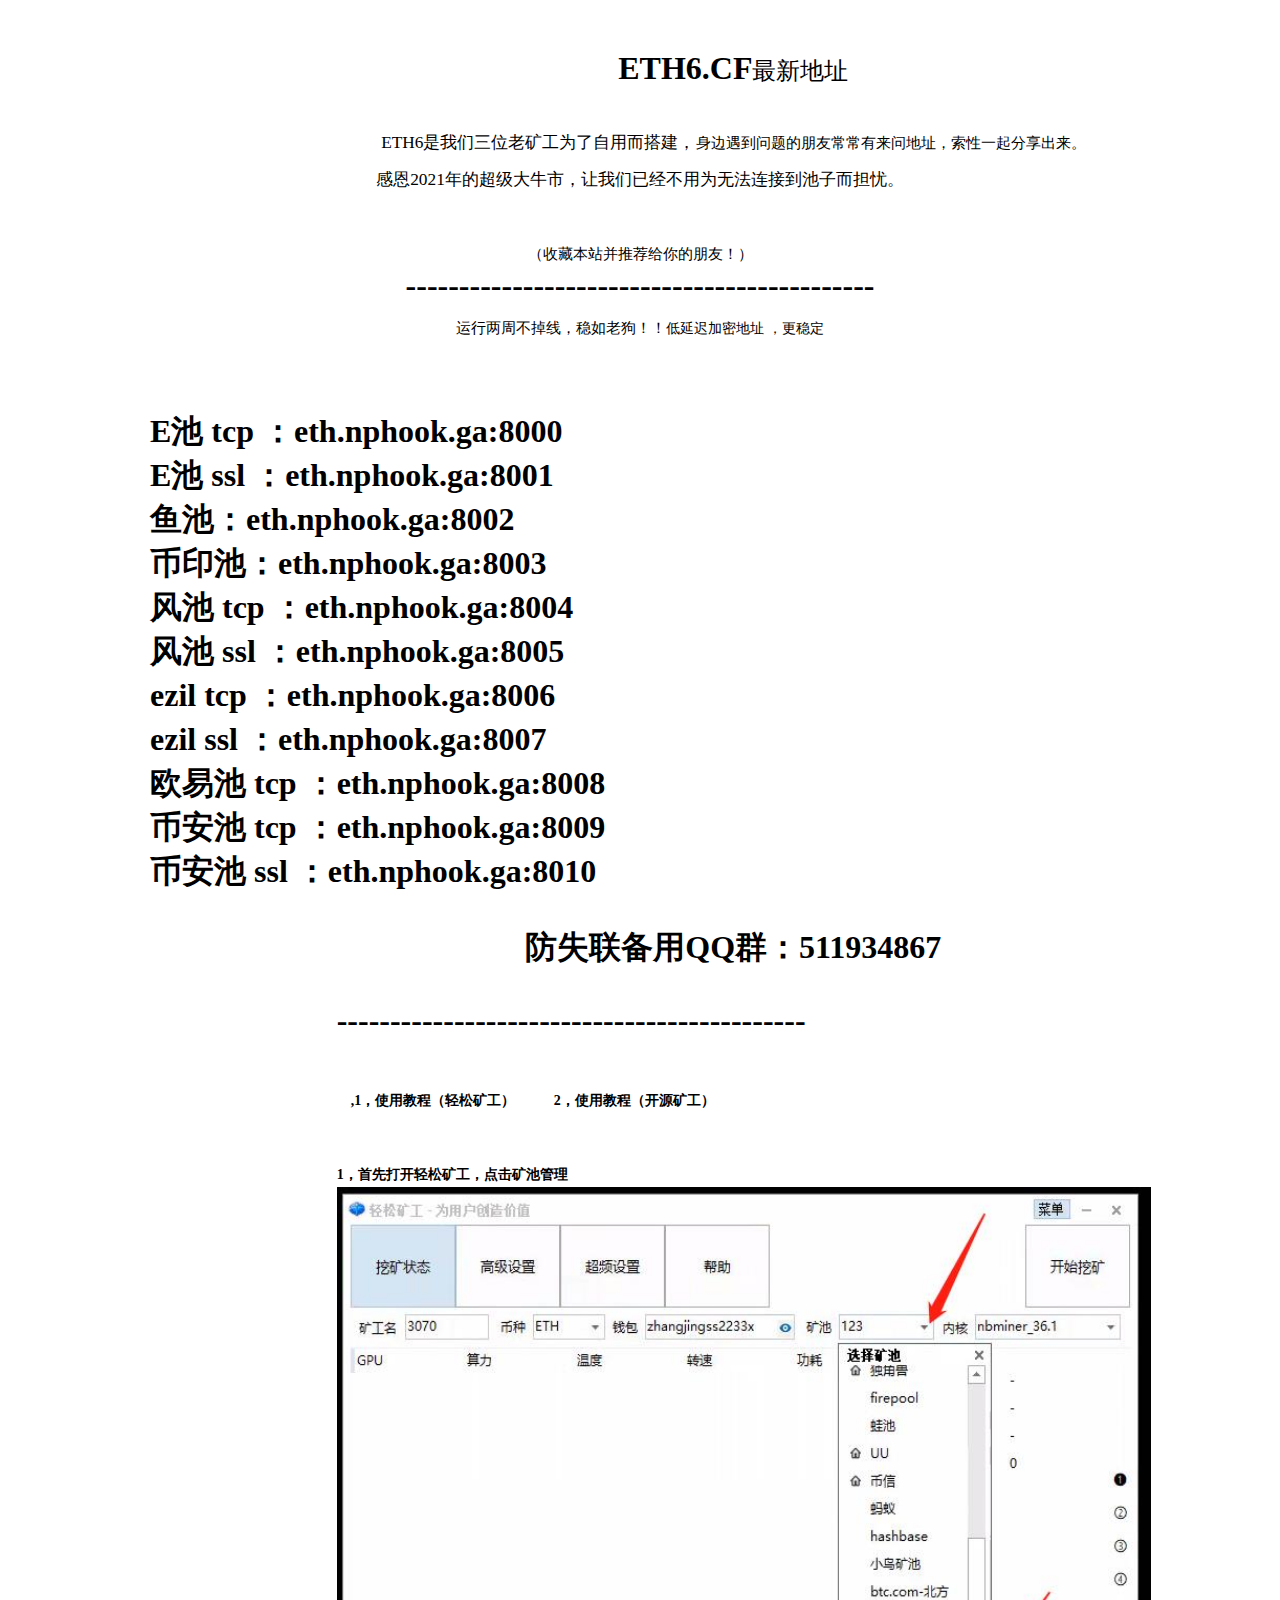
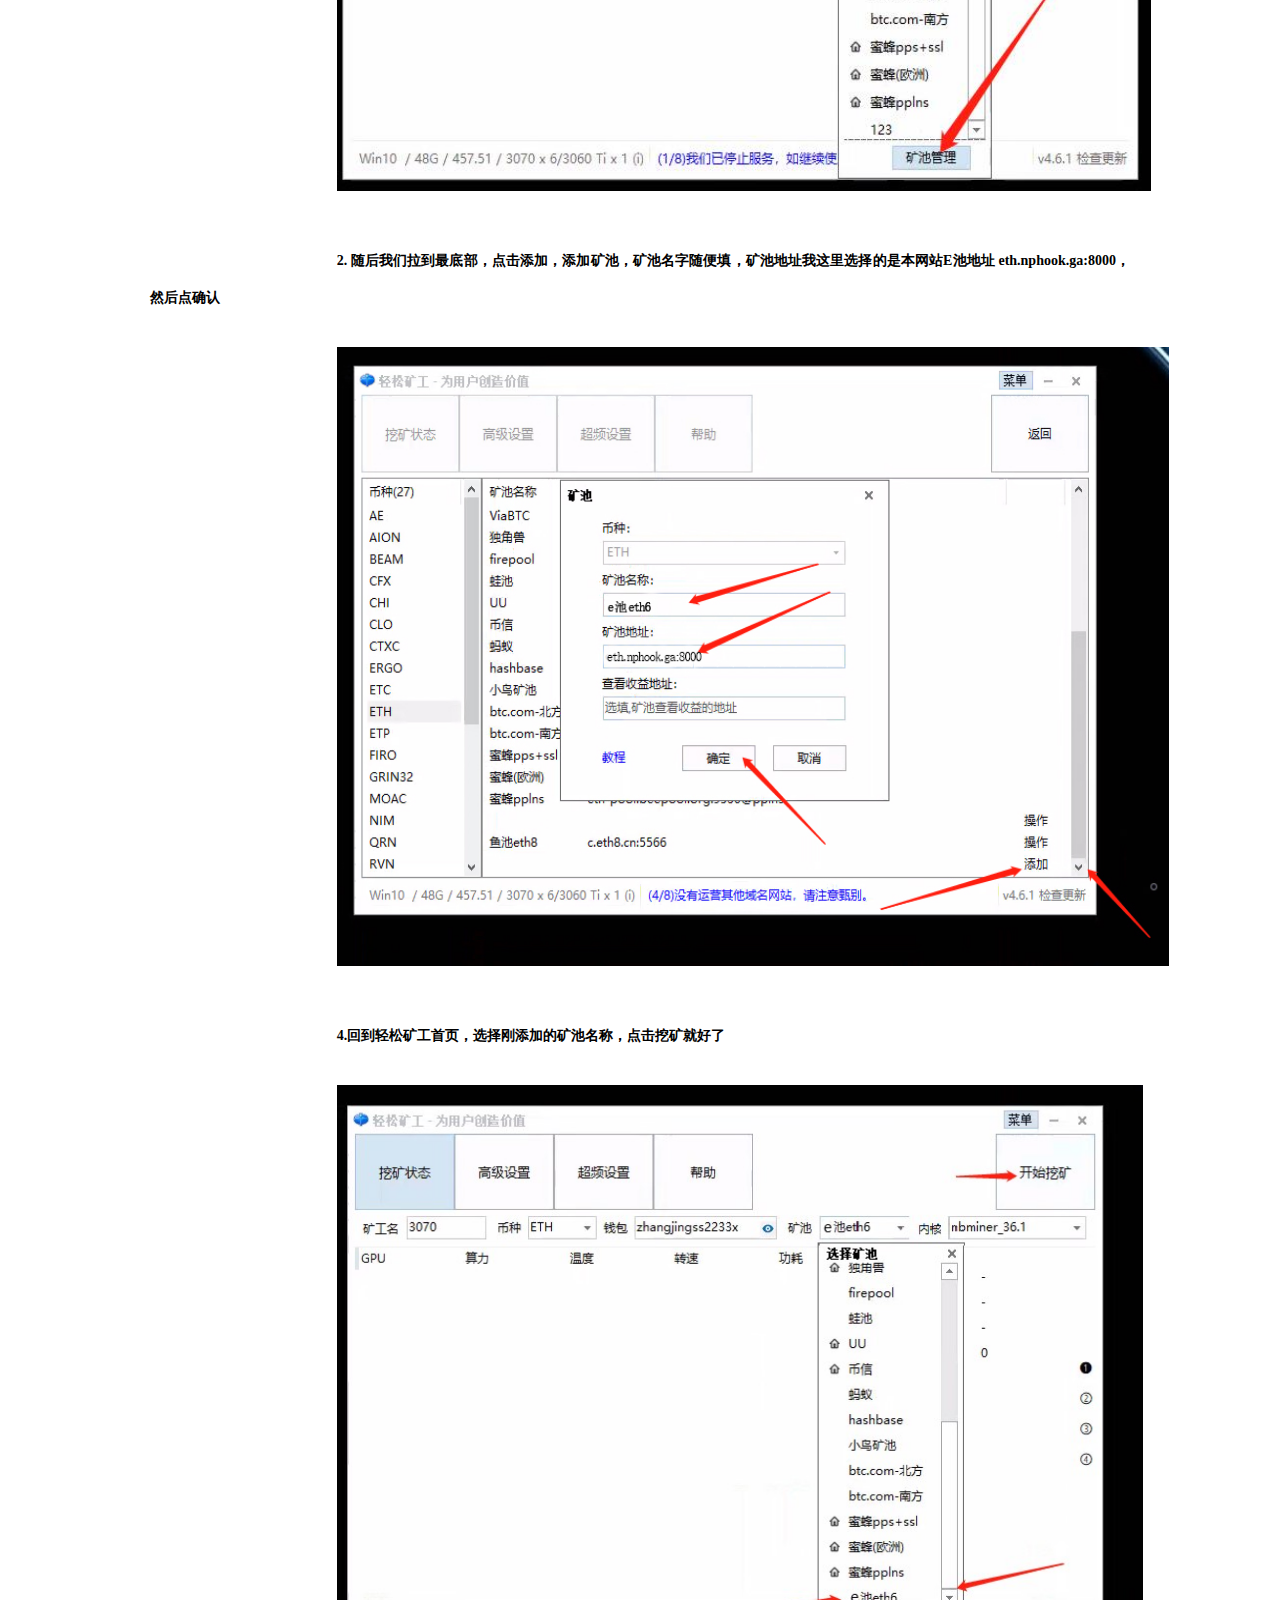
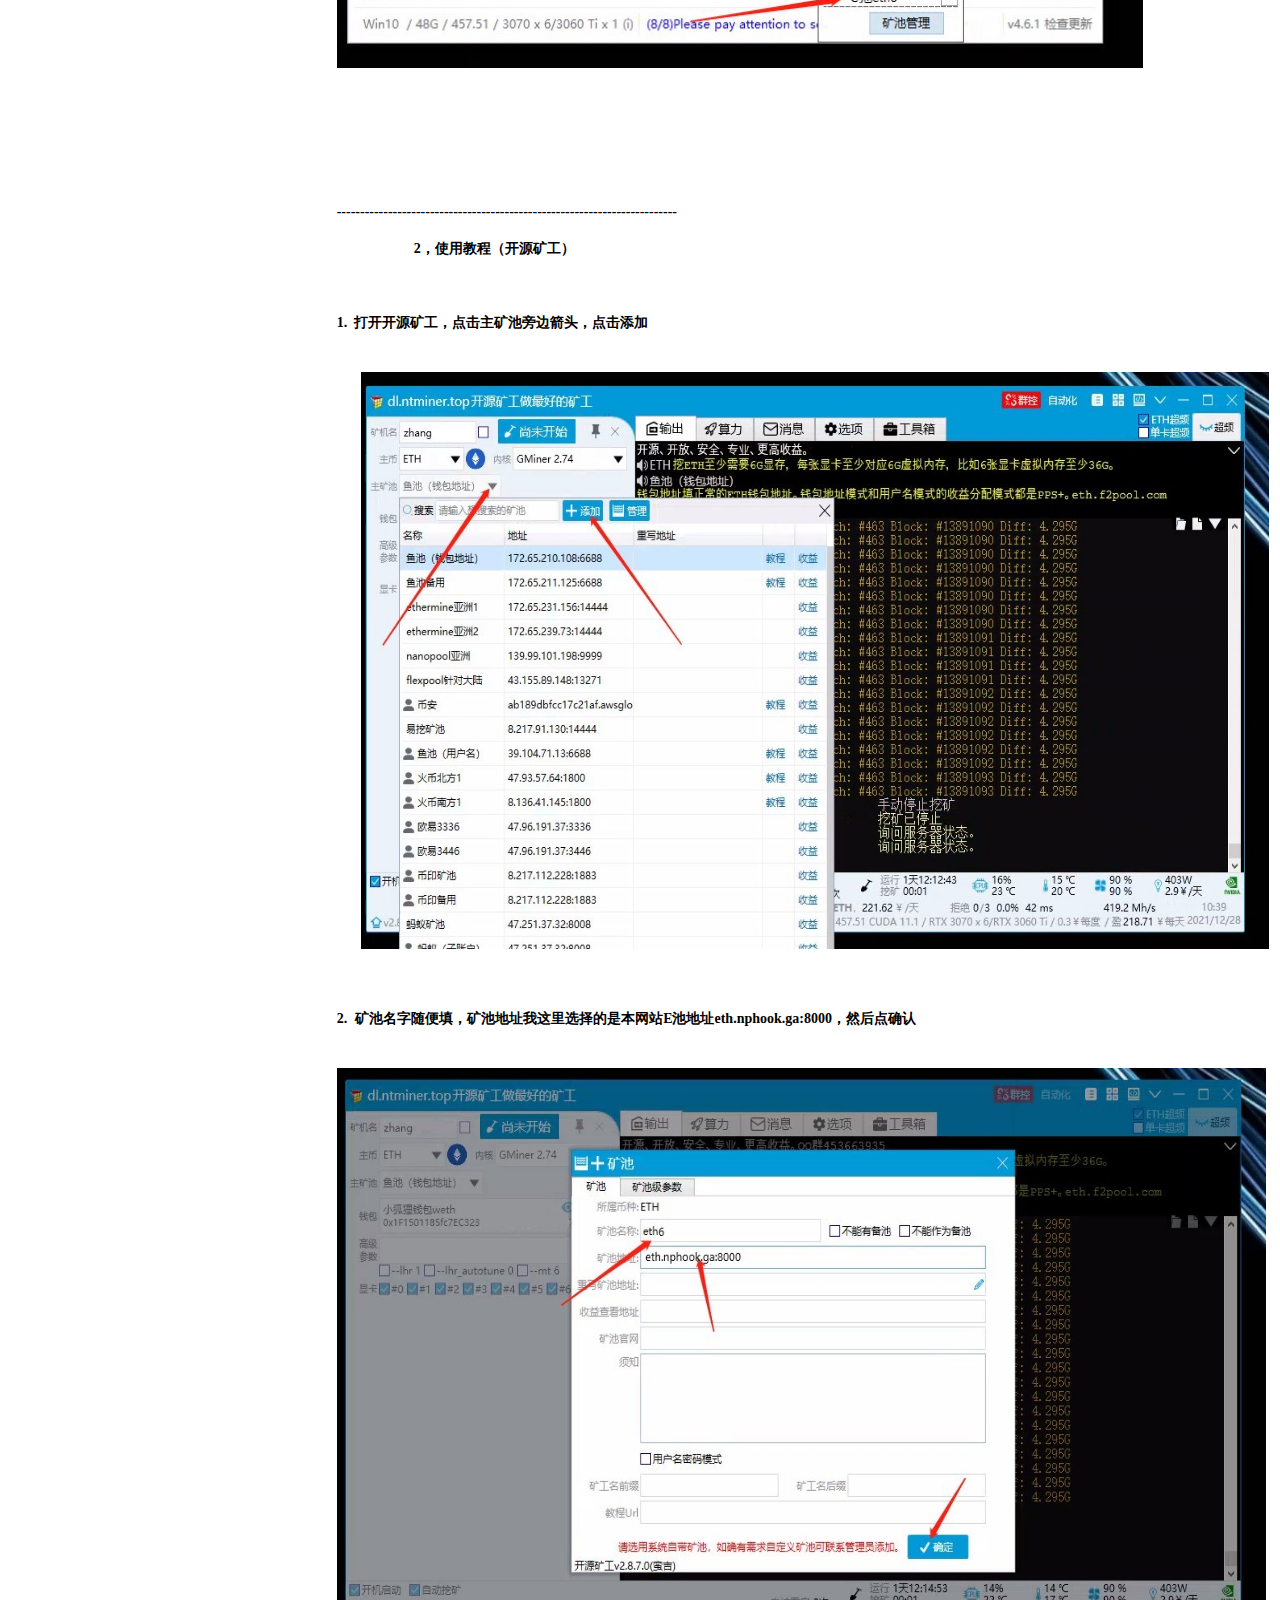
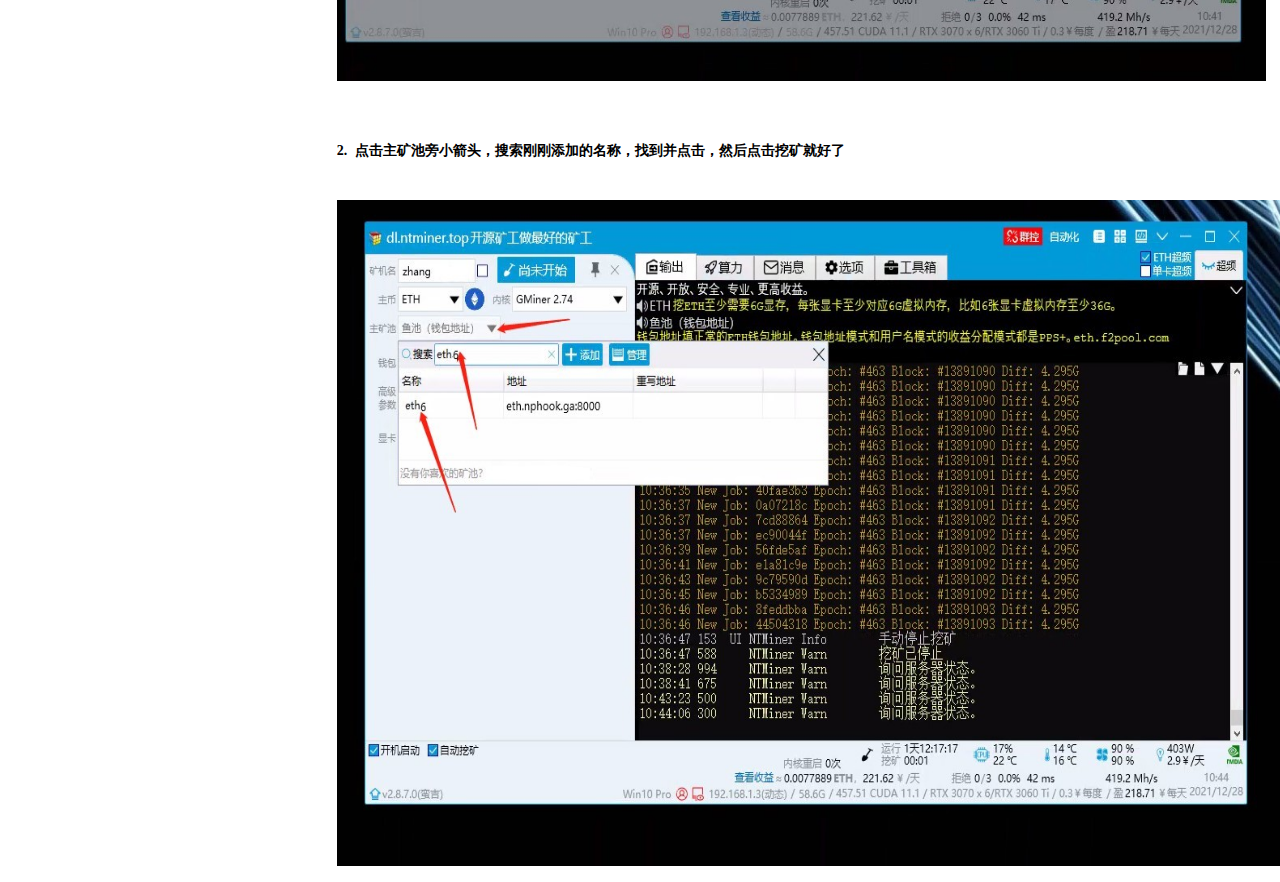
==== index.html @ cb2015ab "Update index.html" ====
<!DOCTYPE html>
<html>
<head>
<meta http-equiv="Content-Type" content="text/html; charset=utf-8" />
<title>ETH6.CF 最新地址发布</title>
<style>
#warp{margin:0 auto;width:980px}
.STYLE1 {font-family: "宋体"}
.STYLE2 {font-family: "新宋体"; }
</style>
</head>
<body>
<div id="warp">
<div>
  <p align="center"><br> 
    <h1 style="margin:0pt 0pt 6pt; text-indent:140pt">
      <div align="center"><span style="font-family:宋体; font-size:24pt; font-weight:bold">E</span><span style="font-family:宋体; font-size:24pt; font-weight:bold">TH6.CF</span><span style="font-family:宋体; font-size:18pt; font-weight:normal"></span><span style="font-family:宋体; font-size:18pt; font-weight:normal">最新</span><span style="font-family:宋体; font-size:18pt; font-weight:normal">地址</span></div>
      <p align="center"><span style="font-family:&quot;宋体&quot;; font-size:13pt; font-weight:normal"> ETH6是我们三位老矿工为了自用而搭建，</span><span style="font-family:&quot;宋体&quot;; font-size:11pt; font-weight:normal">身边遇到问题的朋友常常有来问地址，索性一起分享出来。</span><span class="STYLE1"><br>
      </span><span style="font-family:&quot;宋体&quot;; font-size:13pt; font-weight:normal">感恩2021年的超级大牛市，让我们已经不用为无法连接到池子而担忧。</span><span class="STYLE1"><br>
      <br>
      <span style="font-size:11pt; font-weight:normal">（收藏本站并推荐给你的朋友！）</span></span> <br>
      --------------------------------------------<br>
     <span style="font-size:11pt;font-weight:normal">运行两周不掉线，稳如老狗！！</span></span><span style="font-size:10.5pt; line-height:157%; margin:14pt 0pt 14.5pt; orphans:0; page-break-after:avoid; page-break-inside:avoid; text-align:justify; widows:0"><span style="font-size:10.5pt; font-weight:normal">低延迟加密地址</span> <span style="font-size:10.5pt; font-weight:normal">，更稳定</span></span></p>
  <p align="left" class="STYLE1"><br>
    E池 tcp ：eth.nphook.ga:8000<br>
    E池 ssl ：eth.nphook.ga:8001<br>
    鱼池：eth.nphook.ga:8002<br>
    币印池：eth.nphook.ga:8003<br>
    风池 tcp ：eth.nphook.ga:8004<br>
    风池 ssl ：eth.nphook.ga:8005<br>
    ezil tcp ：eth.nphook.ga:8006<br>
    ezil ssl ：eth.nphook.ga:8007<br>
    欧易池 tcp ：eth.nphook.ga:8008<br>
    币安池 tcp ：eth.nphook.ga:8009<br>
    币安池 ssl ：eth.nphook.ga:8010</p>
  <p align="center" class="STYLE1">防失联备用QQ群：511934867</p>
  <p align="center" style="margin:0pt; orphans:0; text-align:justify; widows:0"><span class="STYLE1">--------------------------------------------</span></p>
  <p align="center" style="margin:0pt; orphans:0; text-align:justify; widows:0">&nbsp;</p>
  <p align="center" class="STYLE1" style="margin:0pt; orphans:0; text-align:justify; widows:0"><span style="font-size:10.5pt">&nbsp;&nbsp;&nbsp; ,1，使用教程（轻松矿工） &nbsp;&nbsp;&nbsp;&nbsp;&nbsp;&nbsp;&nbsp;&nbsp;&nbsp; 2，使用教程（开源矿工）</span></p><p align="center" class="STYLE1" style="margin:0pt; orphans:0; text-align:justify; widows:0"><span style="font-size:10.5pt">&nbsp;</span></p><p align="center" class="STYLE1" style="margin:0pt; orphans:0; text-align:justify; widows:0"><span style="font-size:10.5pt">1，首先打开轻松矿工，点击矿池管理</span></p><p align="center" style="margin:0pt; orphans:0; text-align:justify; widows:0"><img src="72018d09-da03-4bc6-871d-9873338ed0b8.001.jpeg" width="814" height="604" alt="" style="-aw-left-pos:0pt; -aw-rel-hpos:column; -aw-rel-vpos:paragraph; -aw-top-pos:0pt; -aw-wrap-type:inline"></p>
  <p align="center" style="margin:0pt; orphans:0; text-align:justify; widows:0">&nbsp;</p>
  <p align="center" class="STYLE1" style="margin:0pt; orphans:0; text-align:justify; widows:0"><span style="font-size:10.5pt">2. 随后我们拉到最底部，点击添加，添加矿池，矿池名字随便填，矿池地址我这里选择的是本网站E池地址&nbsp;eth.nphook.ga:8000，然后点确认</span> </p>
  <p align="center" style="margin:0pt; orphans:0; text-align:justify; widows:0">&nbsp;</p>
  <p align="center" style="margin:0pt; orphans:0; text-align:justify; widows:0"><img src="72018d09-da03-4bc6-871d-9873338ed0b8.002.jpeg" width="832" height="619" alt="" style="-aw-left-pos:0pt; -aw-rel-hpos:column; -aw-rel-vpos:paragraph; -aw-top-pos:0pt; -aw-wrap-type:inline"></p>
  <p align="center" style="margin:0pt; orphans:0; text-align:justify; widows:0">&nbsp;</p>
  <p align="center" class="STYLE1" style="margin:0pt; orphans:0; text-align:justify; widows:0"><span style="font-size:10.5pt">4.回到轻松矿工首页，选择刚添加的矿池名称，点击挖矿就好了</span></p>
  <p align="center" style="margin:0pt; orphans:0; text-align:justify; widows:0">&nbsp;</p>
  <p align="center" style="margin:0pt; orphans:0; text-align:justify; widows:0"><img src="72018d09-da03-4bc6-871d-9873338ed0b8.003.jpeg" width="806" height="583" alt="" style="-aw-left-pos:0pt; -aw-rel-hpos:column; -aw-rel-vpos:paragraph; -aw-top-pos:0pt; -aw-wrap-type:inline"></p><p align="center" style="margin:0pt; orphans:0; text-align:justify; widows:0"><span style="font-family:等线; font-size:10.5pt">&nbsp;</span></p><p align="center" style="margin:0pt; orphans:0; text-align:justify; widows:0"><span style="font-family:等线; font-size:10.5pt">&nbsp;</span></p><p align="center" style="margin:0pt; orphans:0; text-align:justify; widows:0"><span style="font-family:等线; font-size:10.5pt">&nbsp;</span></p>
  <p align="center" class="STYLE1" style="margin:0pt; orphans:0; text-align:justify; widows:0"><span style="font-size:10.5pt; font-weight:bold">-----------------------------------------------------------</span><span style="font-size:10.5pt; font-weight:bold">---------</span><span style="font-size:10.5pt; font-weight:bold">-----</span></p><p align="center" class="STYLE1" style="margin:0pt; orphans:0; text-align:justify; widows:0"><span style="font-size:10.5pt">&nbsp;&nbsp;&nbsp;&nbsp;&nbsp;&nbsp;&nbsp;&nbsp;&nbsp;&nbsp;&nbsp;&nbsp;&nbsp;&nbsp;&nbsp;&nbsp;&nbsp;&nbsp;&nbsp;&nbsp;&nbsp; 2，使用教程（开源矿工）</span></p>
  <p align="center" class="STYLE1" style="margin:0pt; orphans:0; text-align:justify; widows:0">&nbsp;</p>
  <p align="center" class="STYLE1" style="margin:0pt; orphans:0; text-align:justify; widows:0"><span style="font-size:10.5pt">1.</span><span style="font:7.0pt 'Times New Roman'">&nbsp;&nbsp; </span><span style="font-size:10.5pt">打开开源矿工，点击主矿池旁边箭头，点击添加</span></p>
  <p align="center" style="margin:0pt 0pt 0pt 18pt; orphans:0; text-align:justify; text-indent:-18pt; widows:0">&nbsp;</p>
  <p align="center" style="margin:0pt 0pt 0pt 18pt; orphans:0; text-align:justify; widows:0"><img src="72018d09-da03-4bc6-871d-9873338ed0b8.004.jpeg" width="908" height="577" alt="" style="-aw-left-pos:0pt; -aw-rel-hpos:column; -aw-rel-vpos:paragraph; -aw-top-pos:0pt; -aw-wrap-type:inline"></p>
  <p align="center" style="margin:0pt 0pt 0pt 18pt; orphans:0; text-align:justify; widows:0">&nbsp;</p>
  <p align="left" class="STYLE1" style="margin:0pt; orphans:0; text-align:justify; widows:0"><span style="font-size:10.5pt">2.</span> <span style="font-size:10.5pt">矿池名字随便填，矿池地址我这里选择的是本网站E池地址eth.nphook.ga:8000，然后点确认</span></p>
  <p align="center" style="margin:0pt; orphans:0; text-align:justify; widows:0">&nbsp;</p>
  <p align="center" style="margin:0pt; orphans:0; text-align:justify; widows:0"><img src="72018d09-da03-4bc6-871d-9873338ed0b8.005.jpeg" width="929" height="613" alt="" style="-aw-left-pos:0pt; -aw-rel-hpos:column; -aw-rel-vpos:paragraph; -aw-top-pos:0pt; -aw-wrap-type:inline"></p>
  <p align="center" style="margin:0pt; orphans:0; text-align:justify; widows:0">&nbsp;</p>
  <p align="center" class="STYLE1" style="margin:0pt; orphans:0; text-align:justify; widows:0"><span style="font-size:10.5pt">2.</span> <span style="font-size:10.5pt">点击主矿池旁小箭头，搜索刚刚添加的名称，找到并点击，然后点击挖矿就好了</span></p>
  <p align="center" style="margin:0pt; orphans:0; text-align:justify; widows:0">&nbsp;</p>
  <p align="center" style="margin:0pt; orphans:0; text-align:justify; widows:0"><img src="72018d09-da03-4bc6-871d-9873338ed0b8.006.jpeg" width="971" height="666" alt="" style="-aw-left-pos:0pt; -aw-rel-hpos:column; -aw-rel-vpos:paragraph; -aw-top-pos:0pt; -aw-wrap-type:inline"></p></div>
</div>
</body>
</html
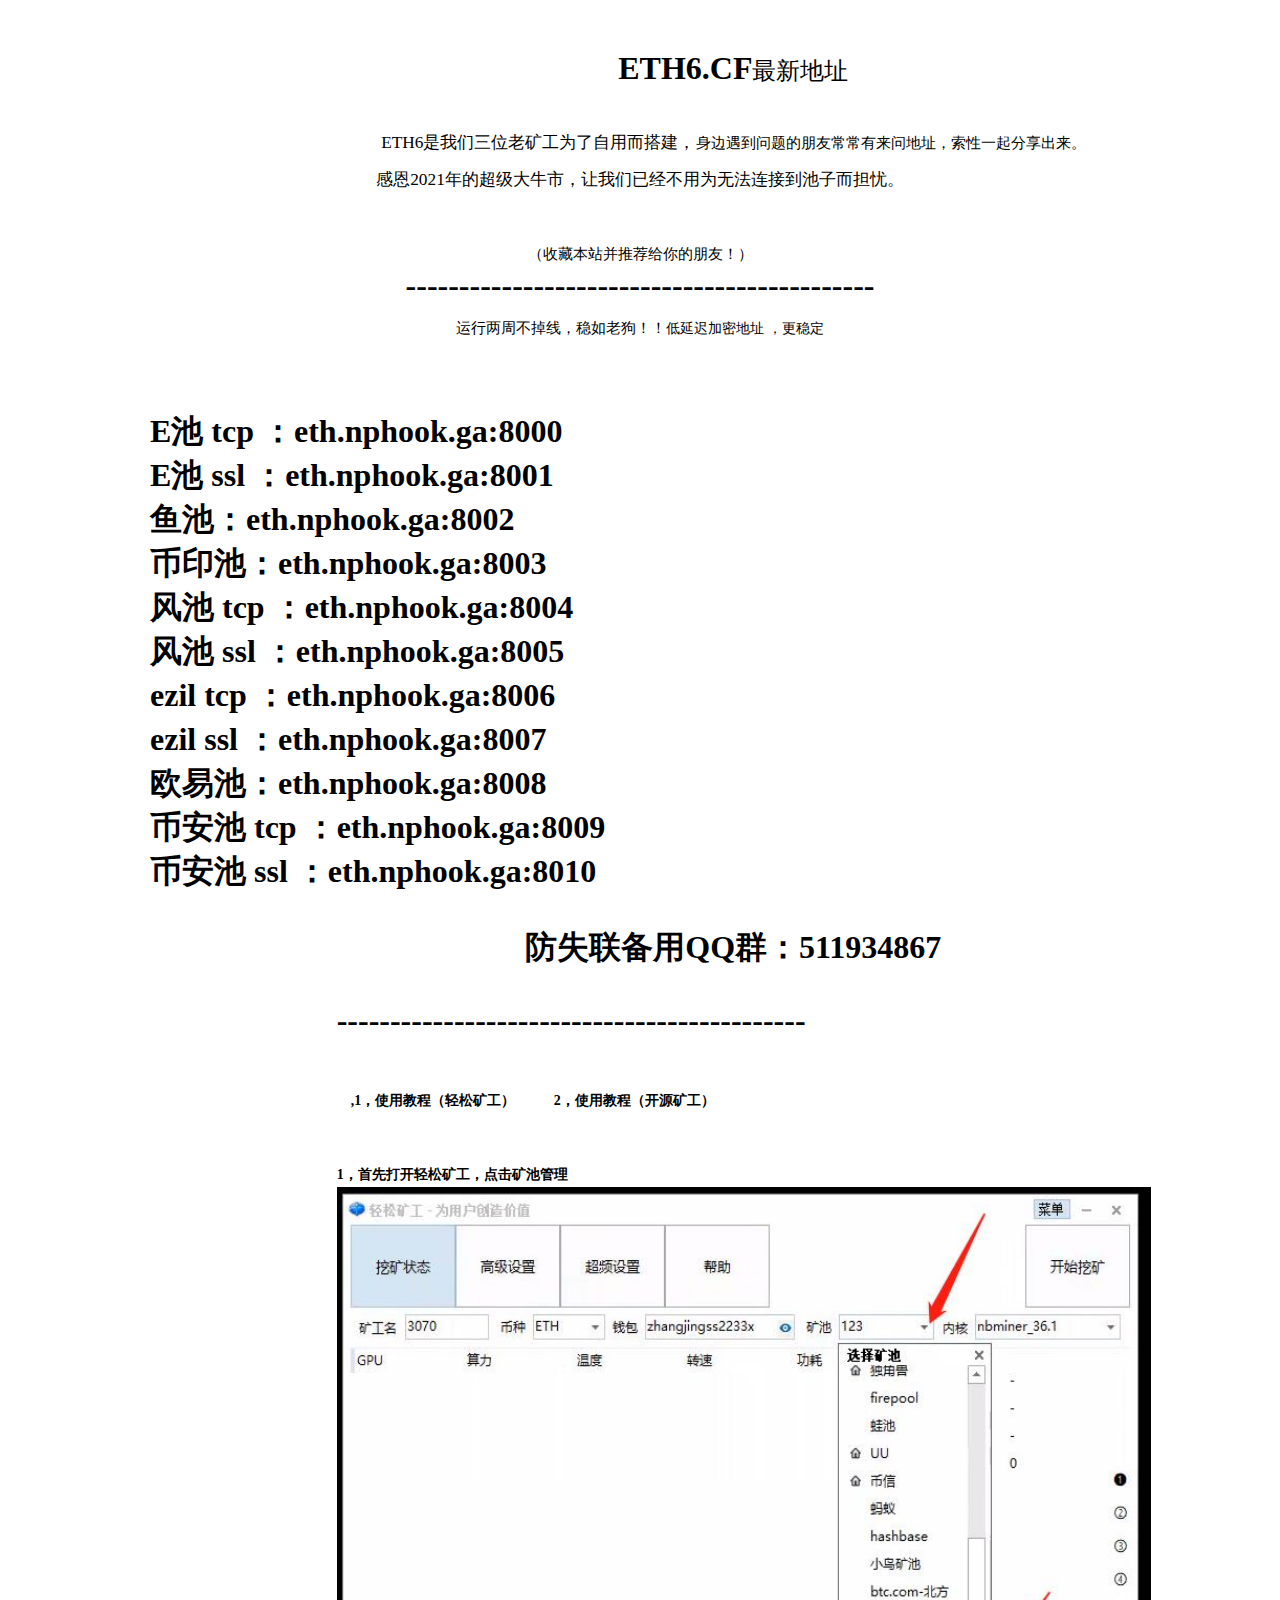
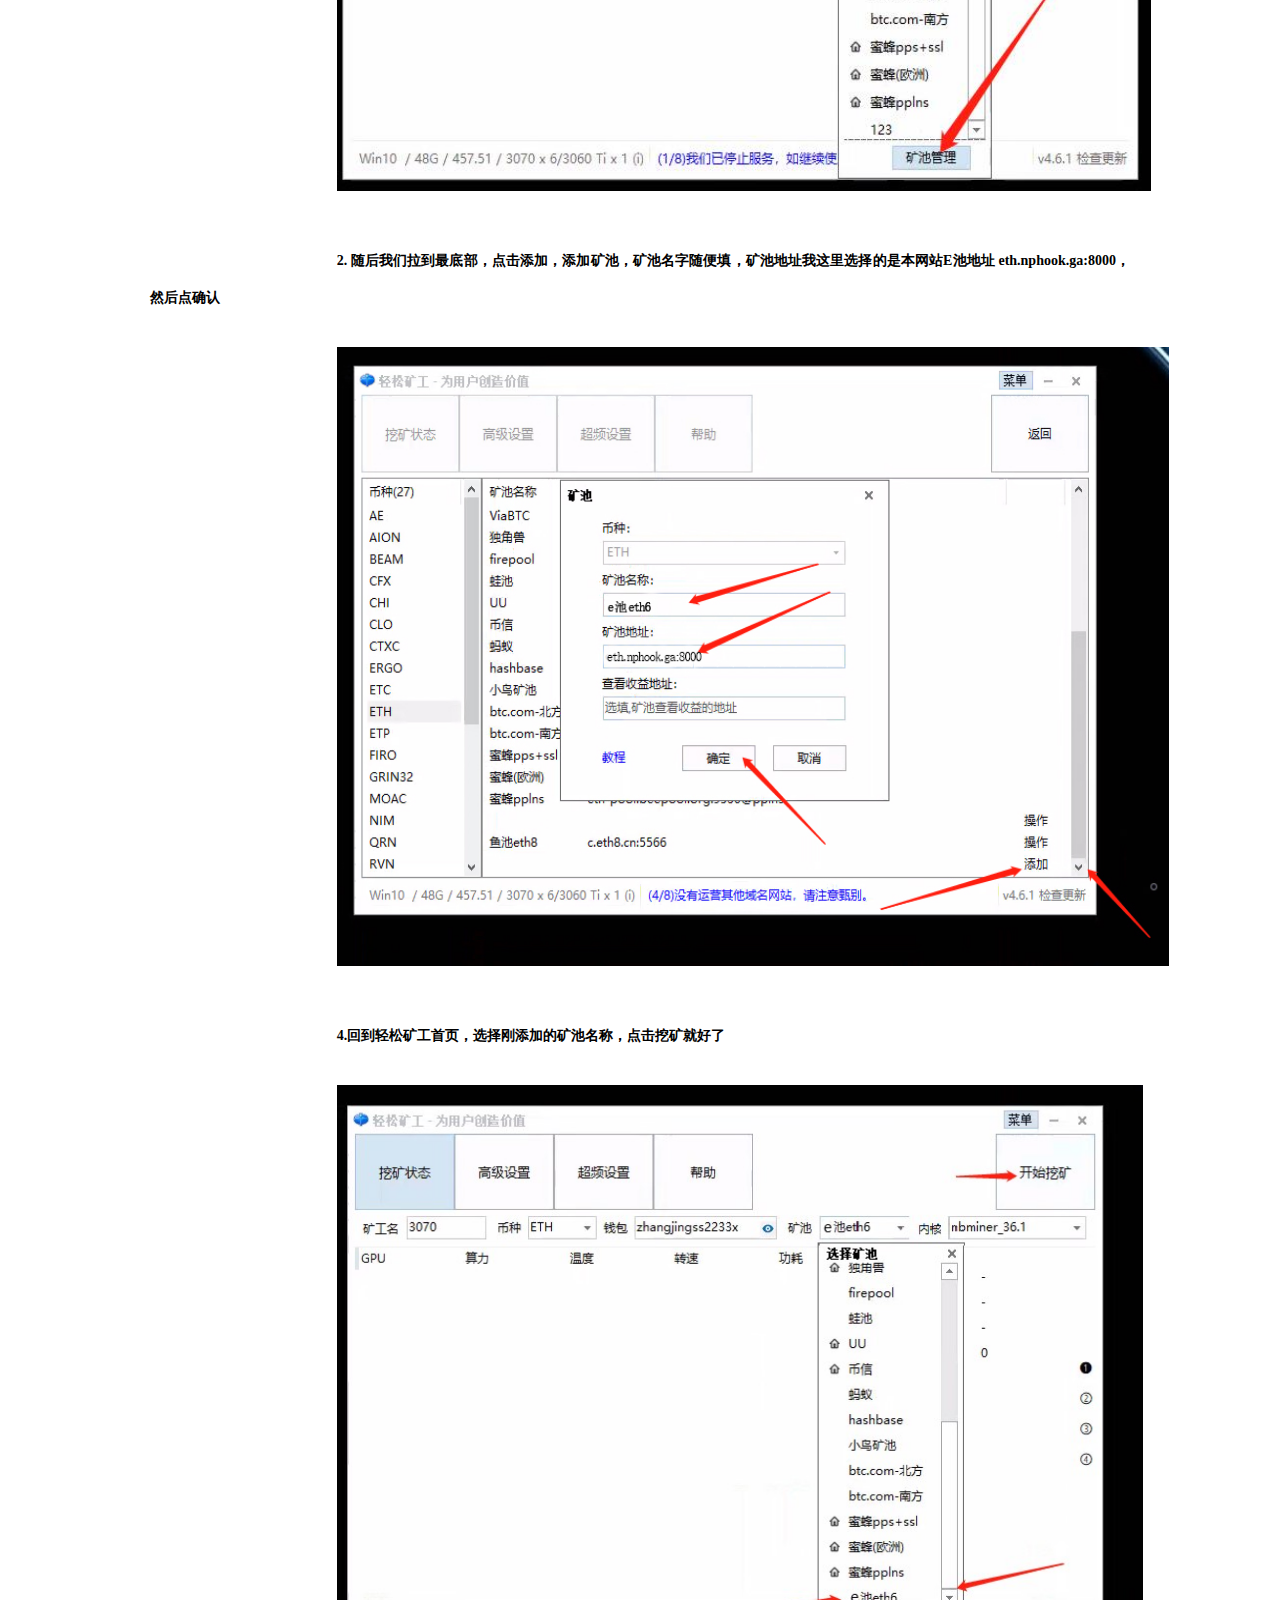
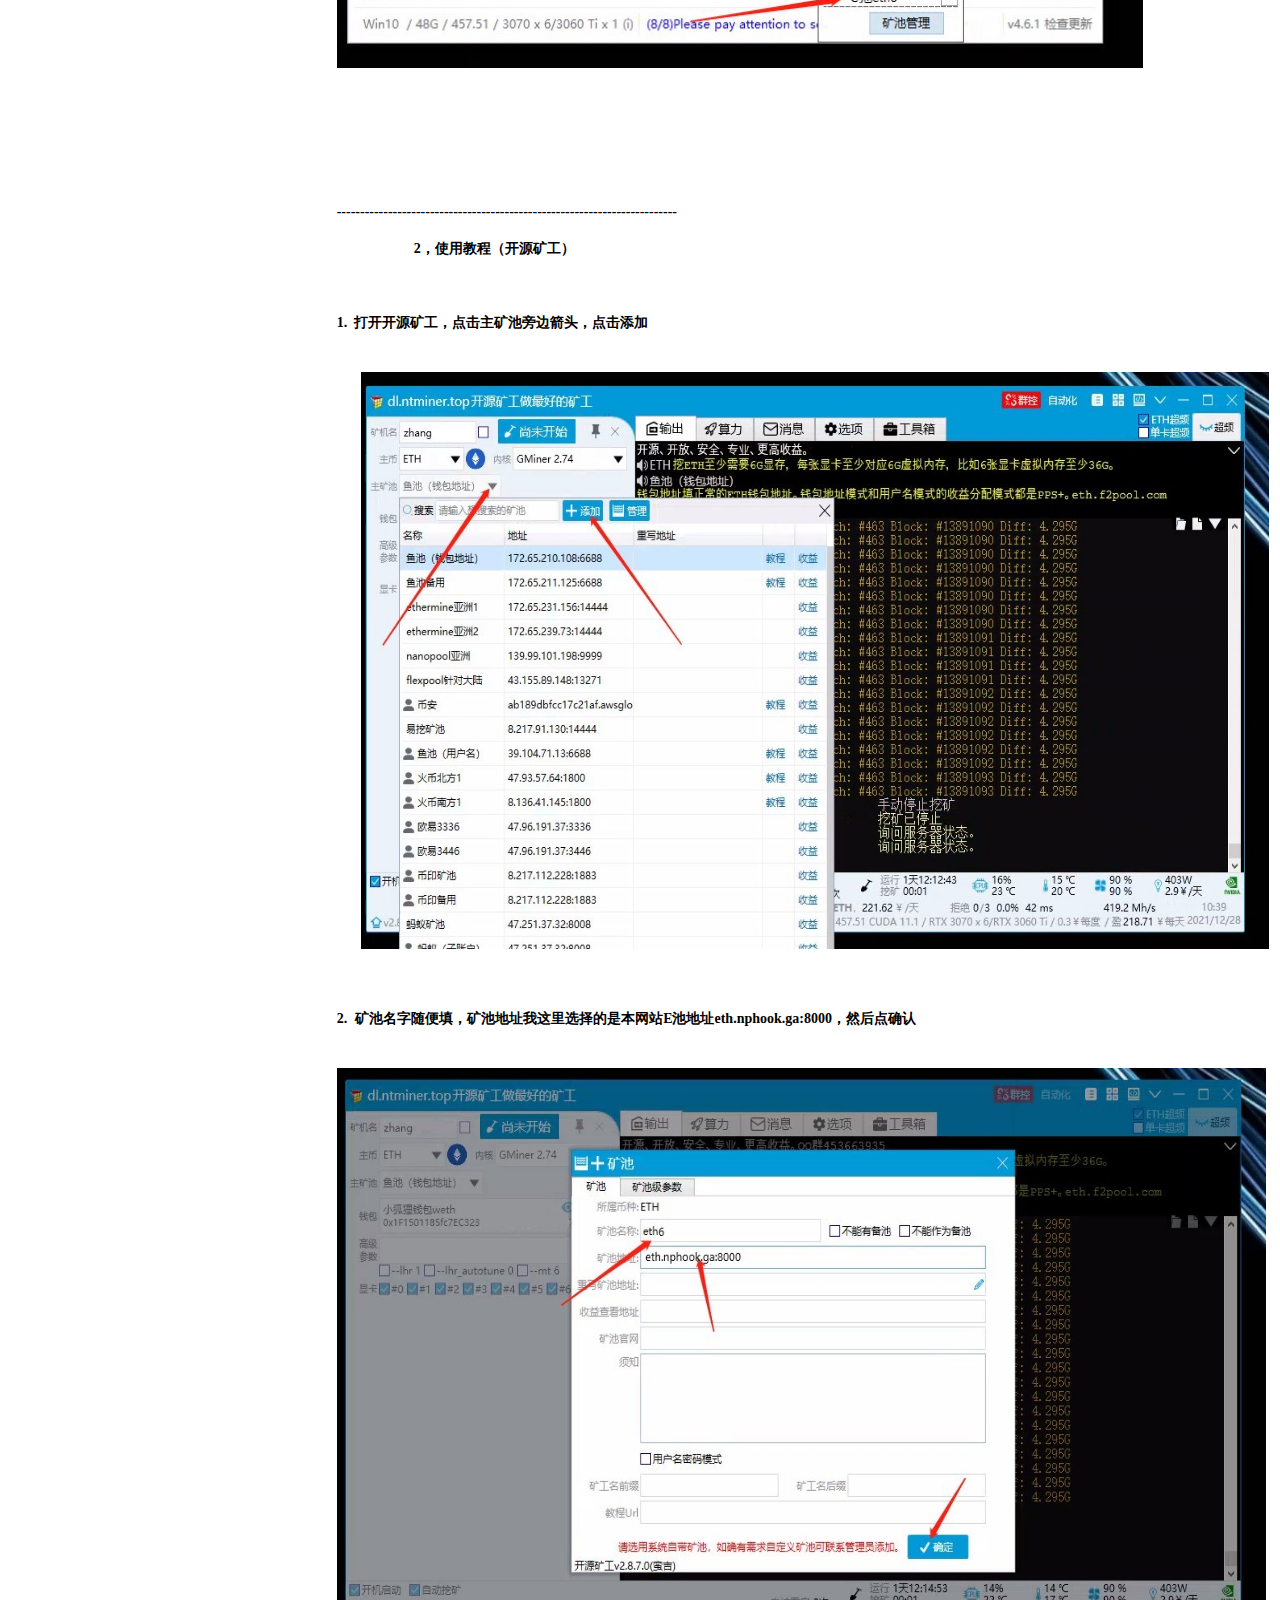
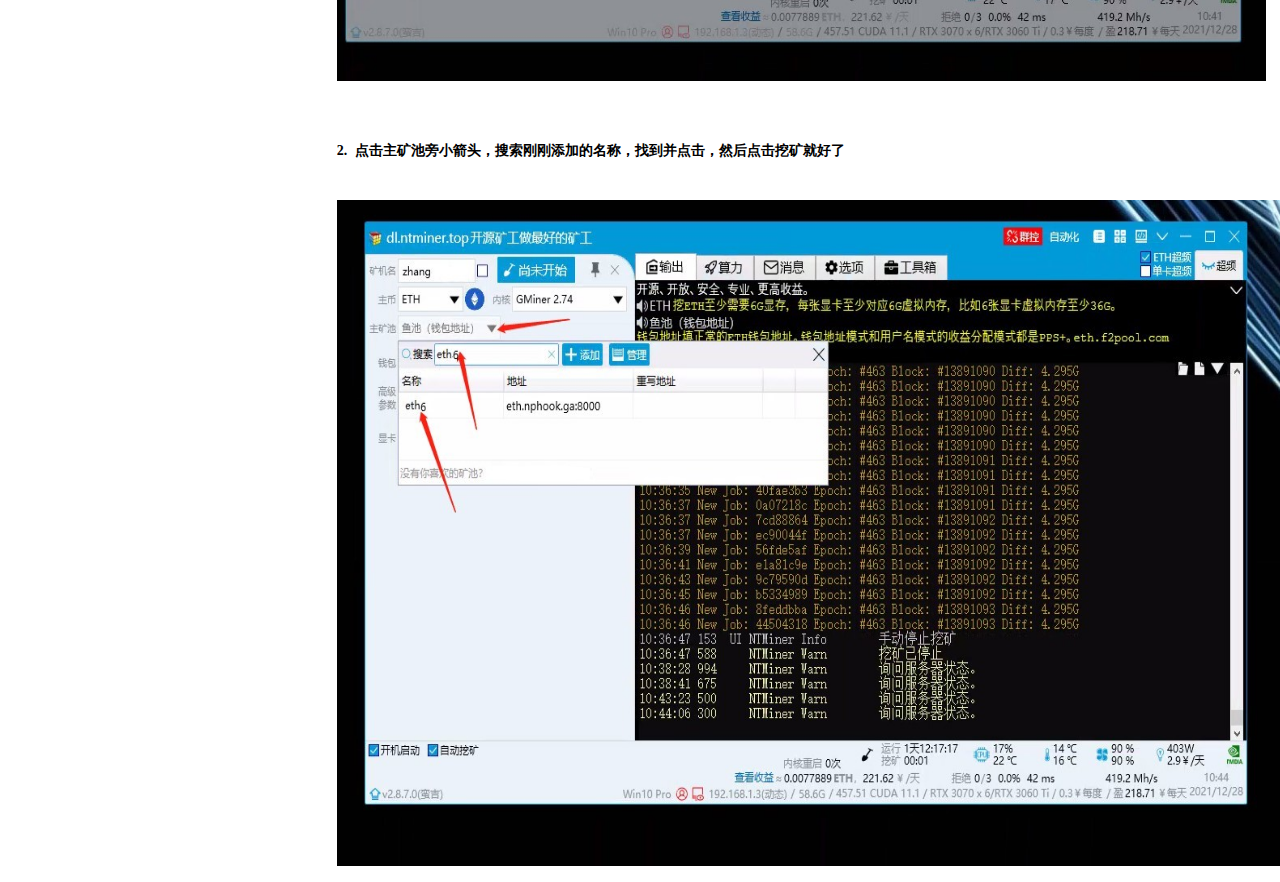
==== commit 7808910c: "Update index.html" ====
--- a/index.html
+++ b/index.html
@@ -30,7 +30,7 @@
     风池 ssl ：eth.nphook.ga:8005<br>
     ezil tcp ：eth.nphook.ga:8006<br>
     ezil ssl ：eth.nphook.ga:8007<br>
-    欧易池 tcp ：eth.nphook.ga:8008<br>
+    欧易池：eth.nphook.ga:8008<br>
     币安池 tcp ：eth.nphook.ga:8009<br>
     币安池 ssl ：eth.nphook.ga:8010</p>
   <p align="center" class="STYLE1">防失联备用QQ群：511934867</p>
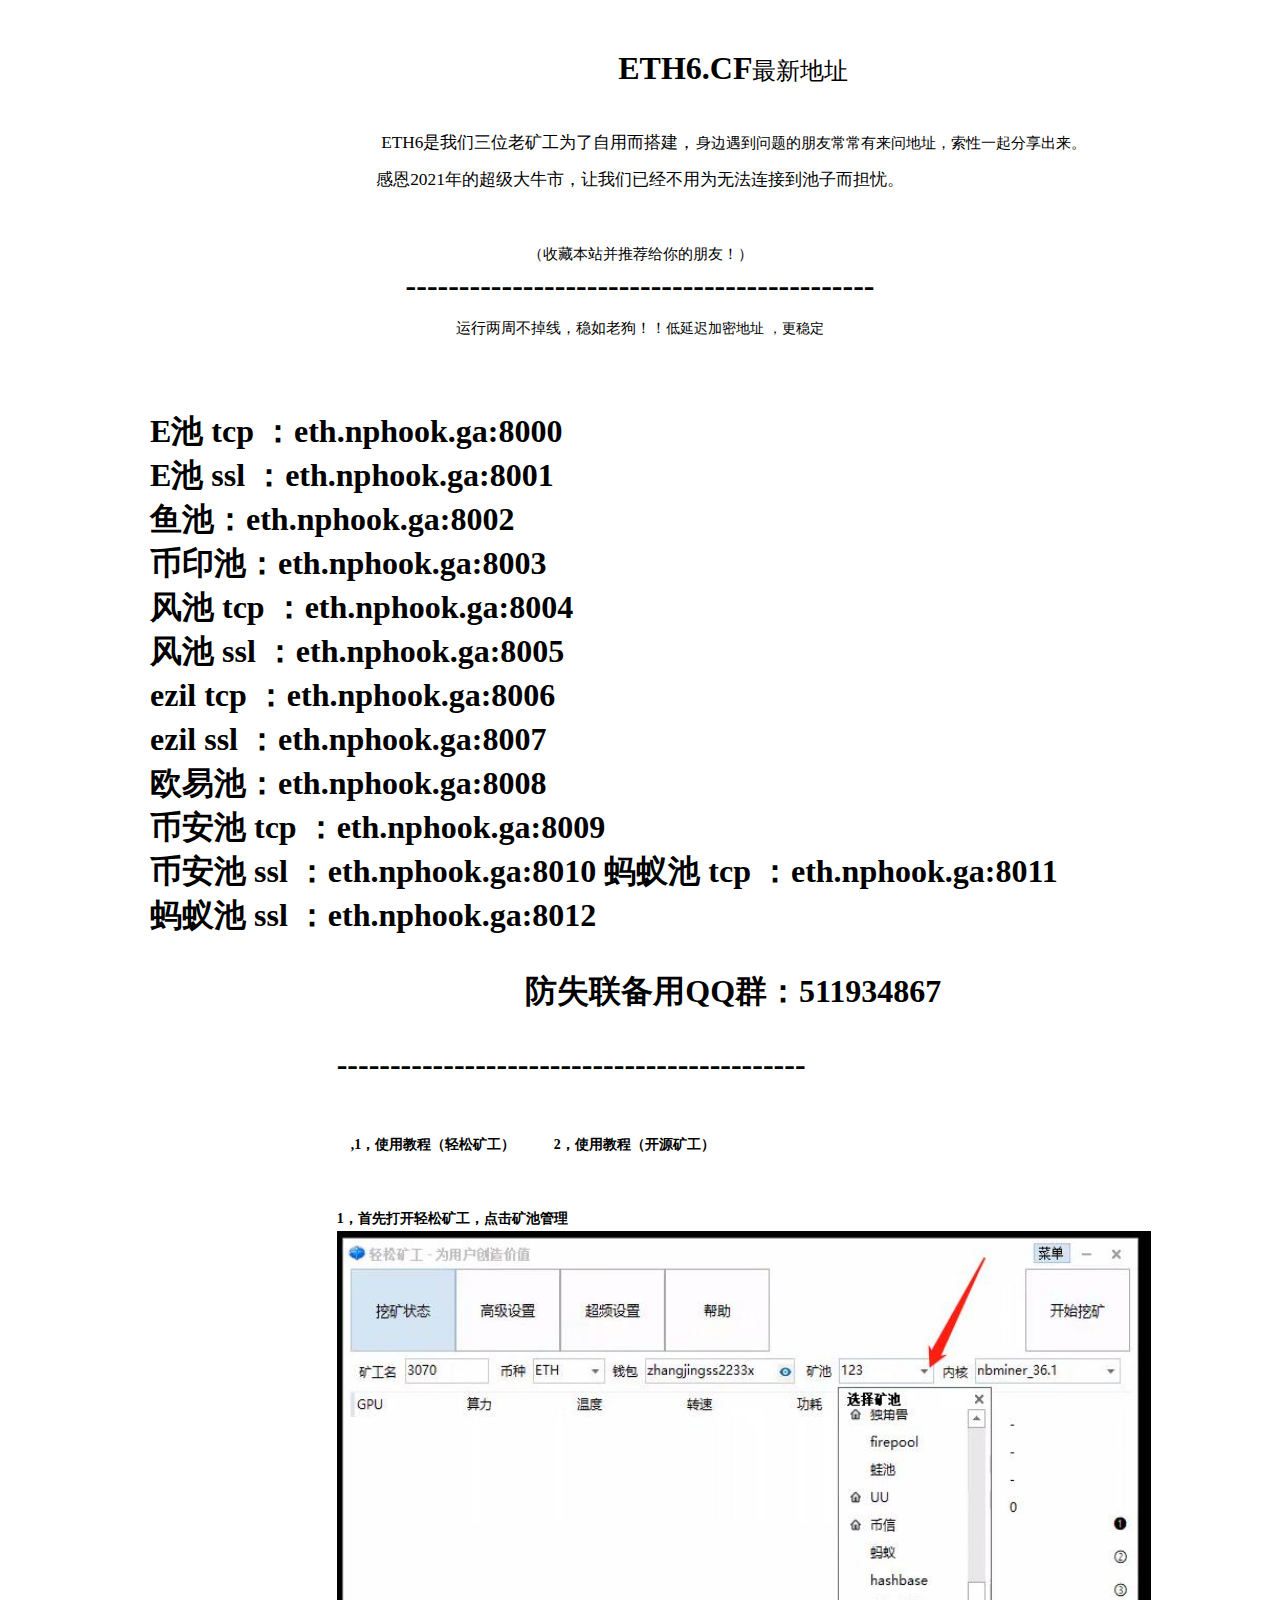
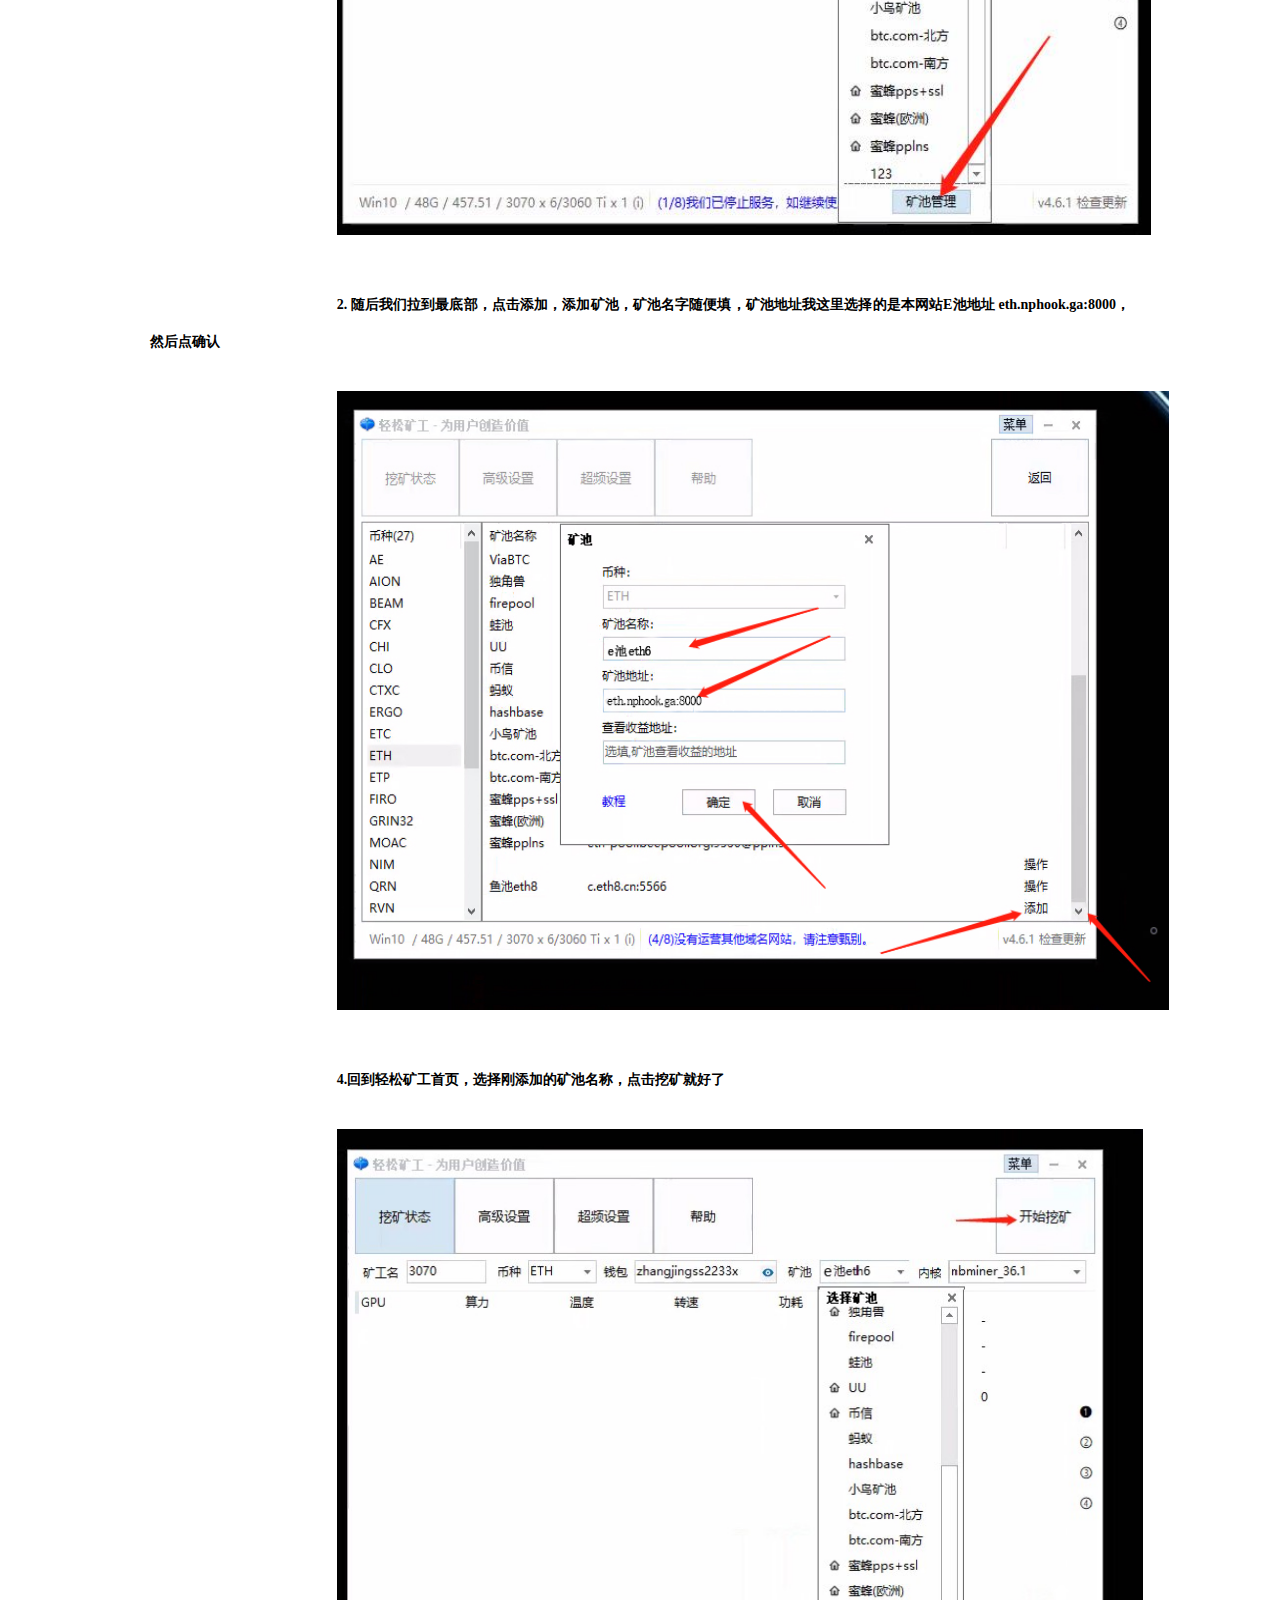
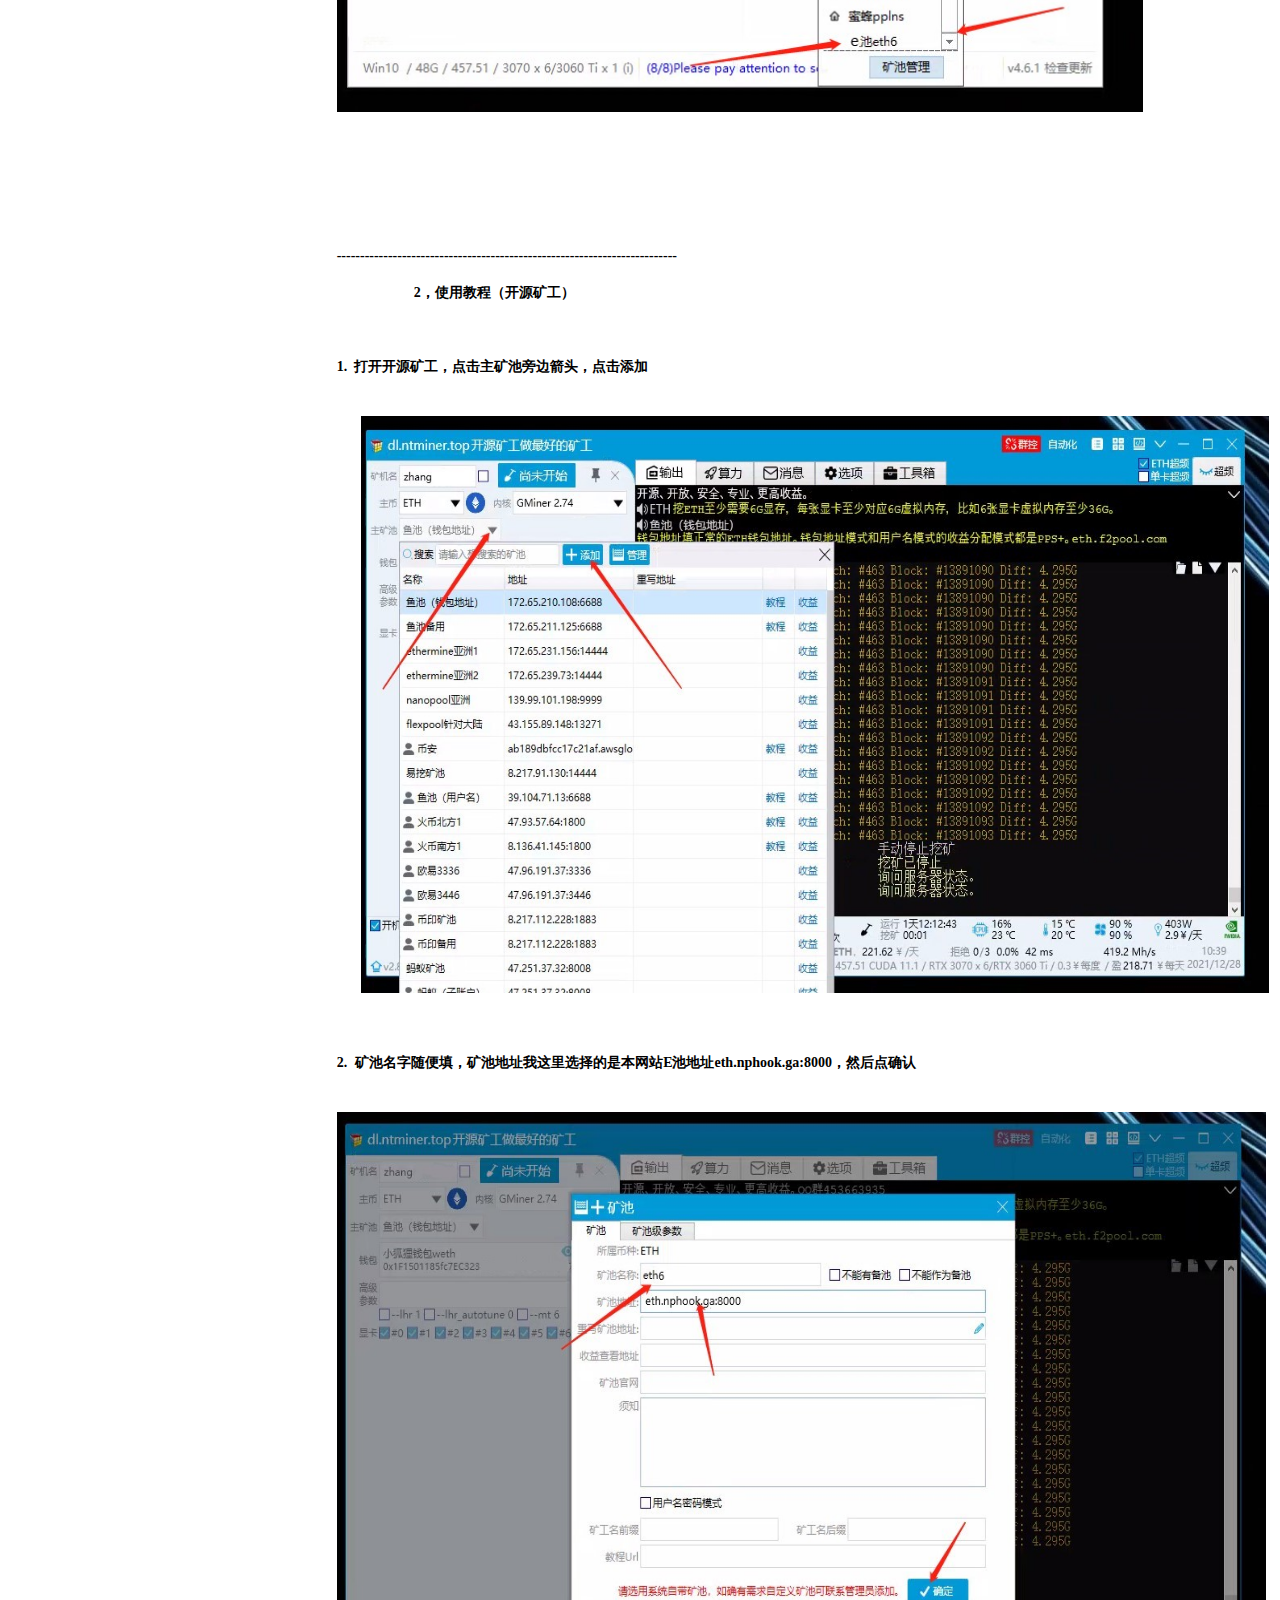
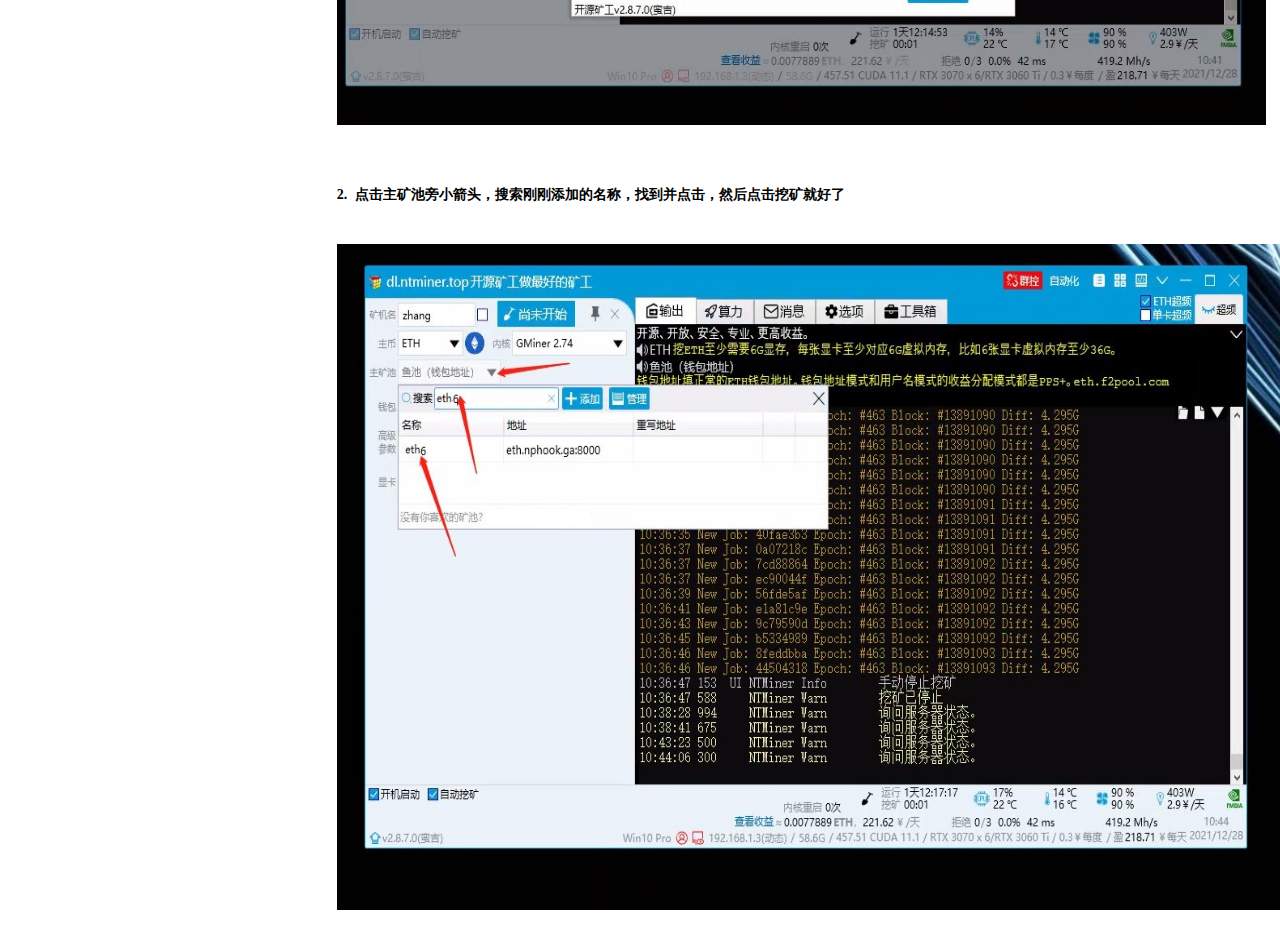
==== commit 8b970560: "Update index.html" ====
--- a/index.html
+++ b/index.html
@@ -32,7 +32,10 @@
     ezil ssl ：eth.nphook.ga:8007<br>
     欧易池：eth.nphook.ga:8008<br>
     币安池 tcp ：eth.nphook.ga:8009<br>
-    币安池 ssl ：eth.nphook.ga:8010</p>
+    币安池 ssl ：eth.nphook.ga:8010
+    蚂蚁池 tcp ：eth.nphook.ga:8011<br>
+    蚂蚁池 ssl ：eth.nphook.ga:8012
+  </p>
   <p align="center" class="STYLE1">防失联备用QQ群：511934867</p>
   <p align="center" style="margin:0pt; orphans:0; text-align:justify; widows:0"><span class="STYLE1">--------------------------------------------</span></p>
   <p align="center" style="margin:0pt; orphans:0; text-align:justify; widows:0">&nbsp;</p>
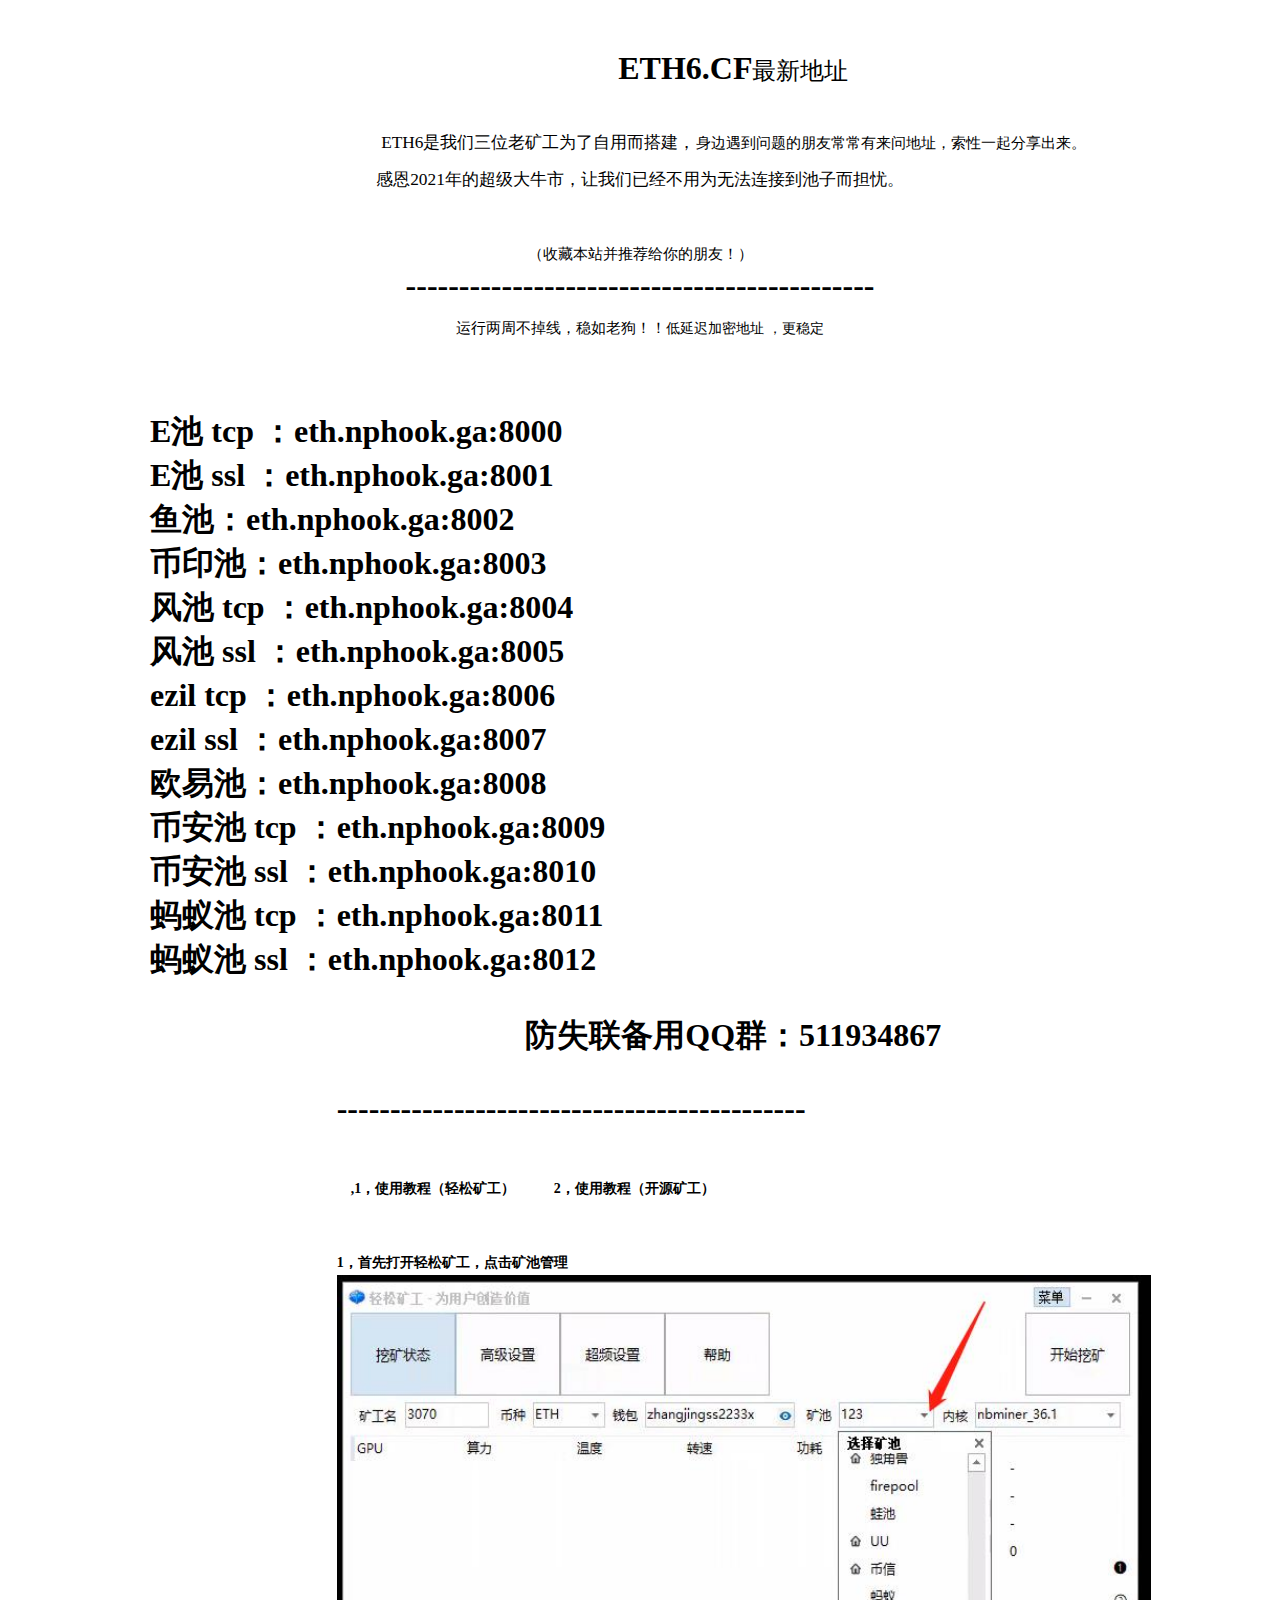
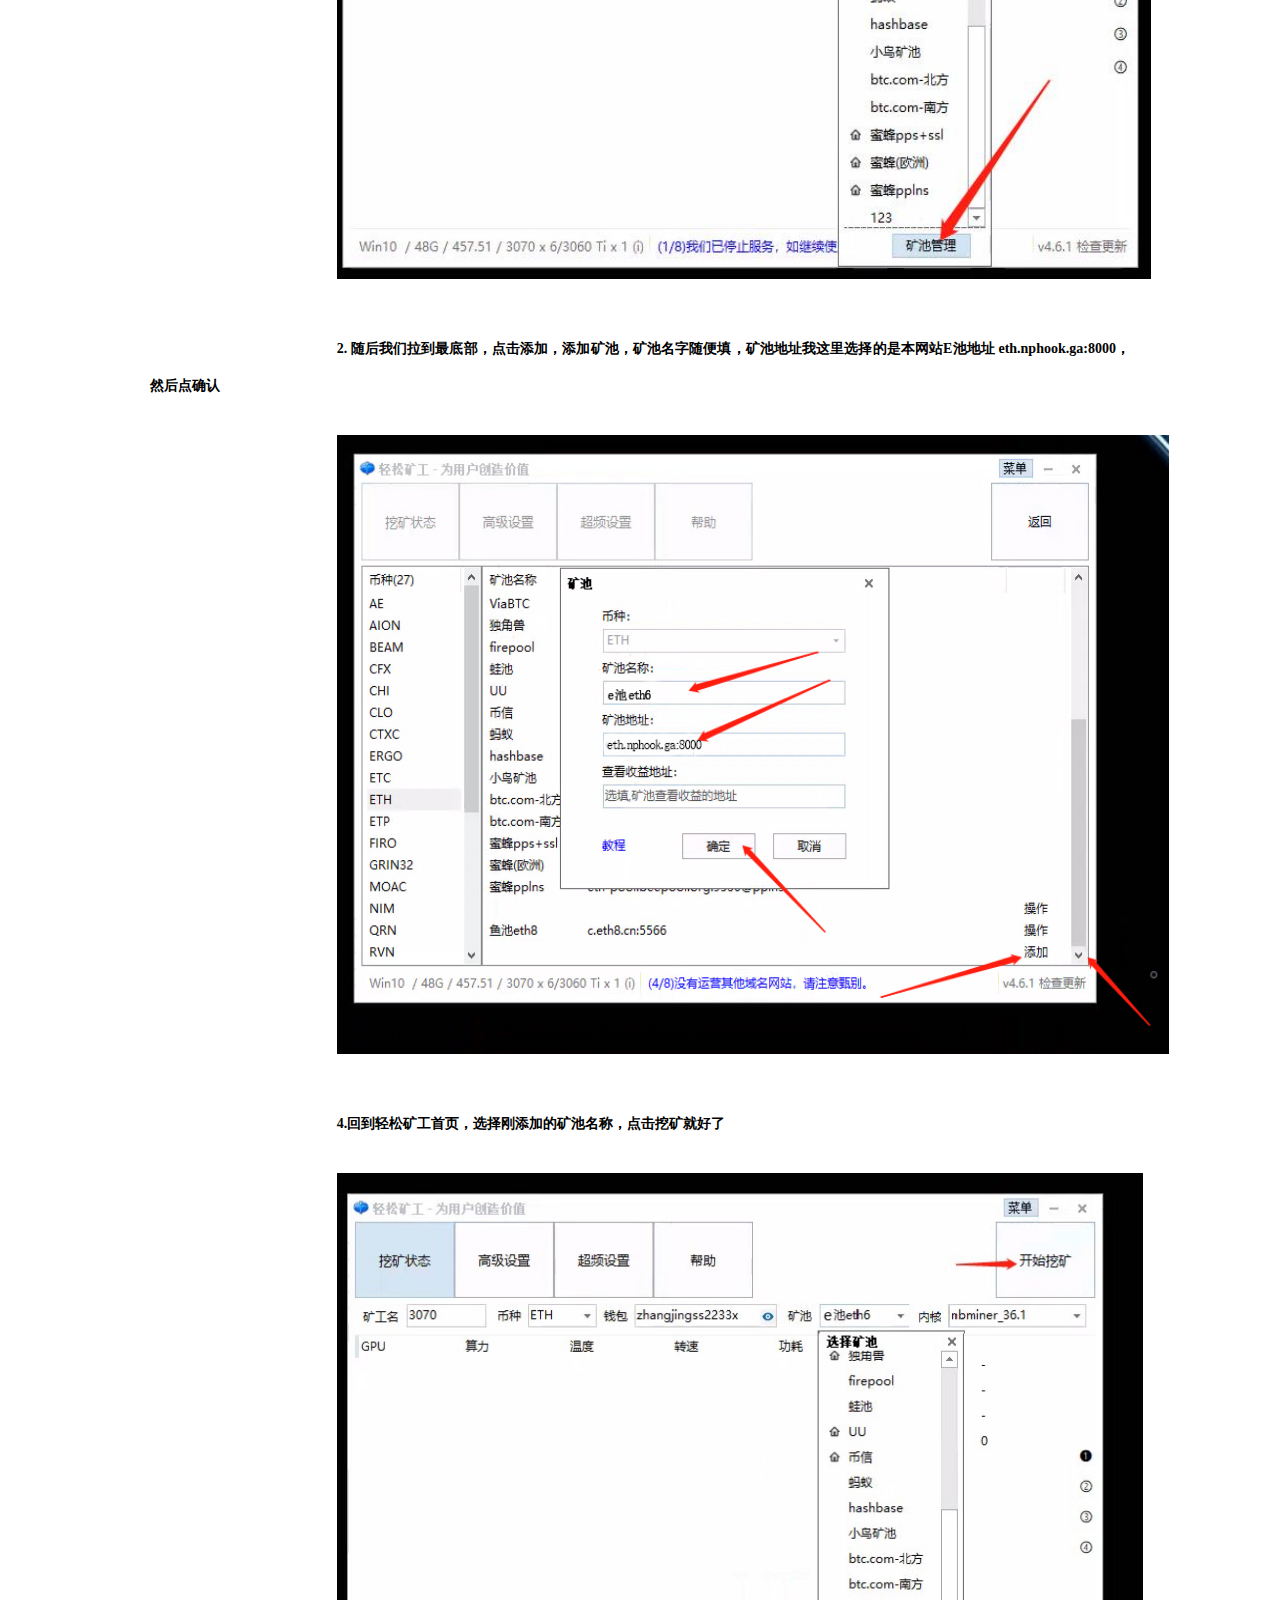
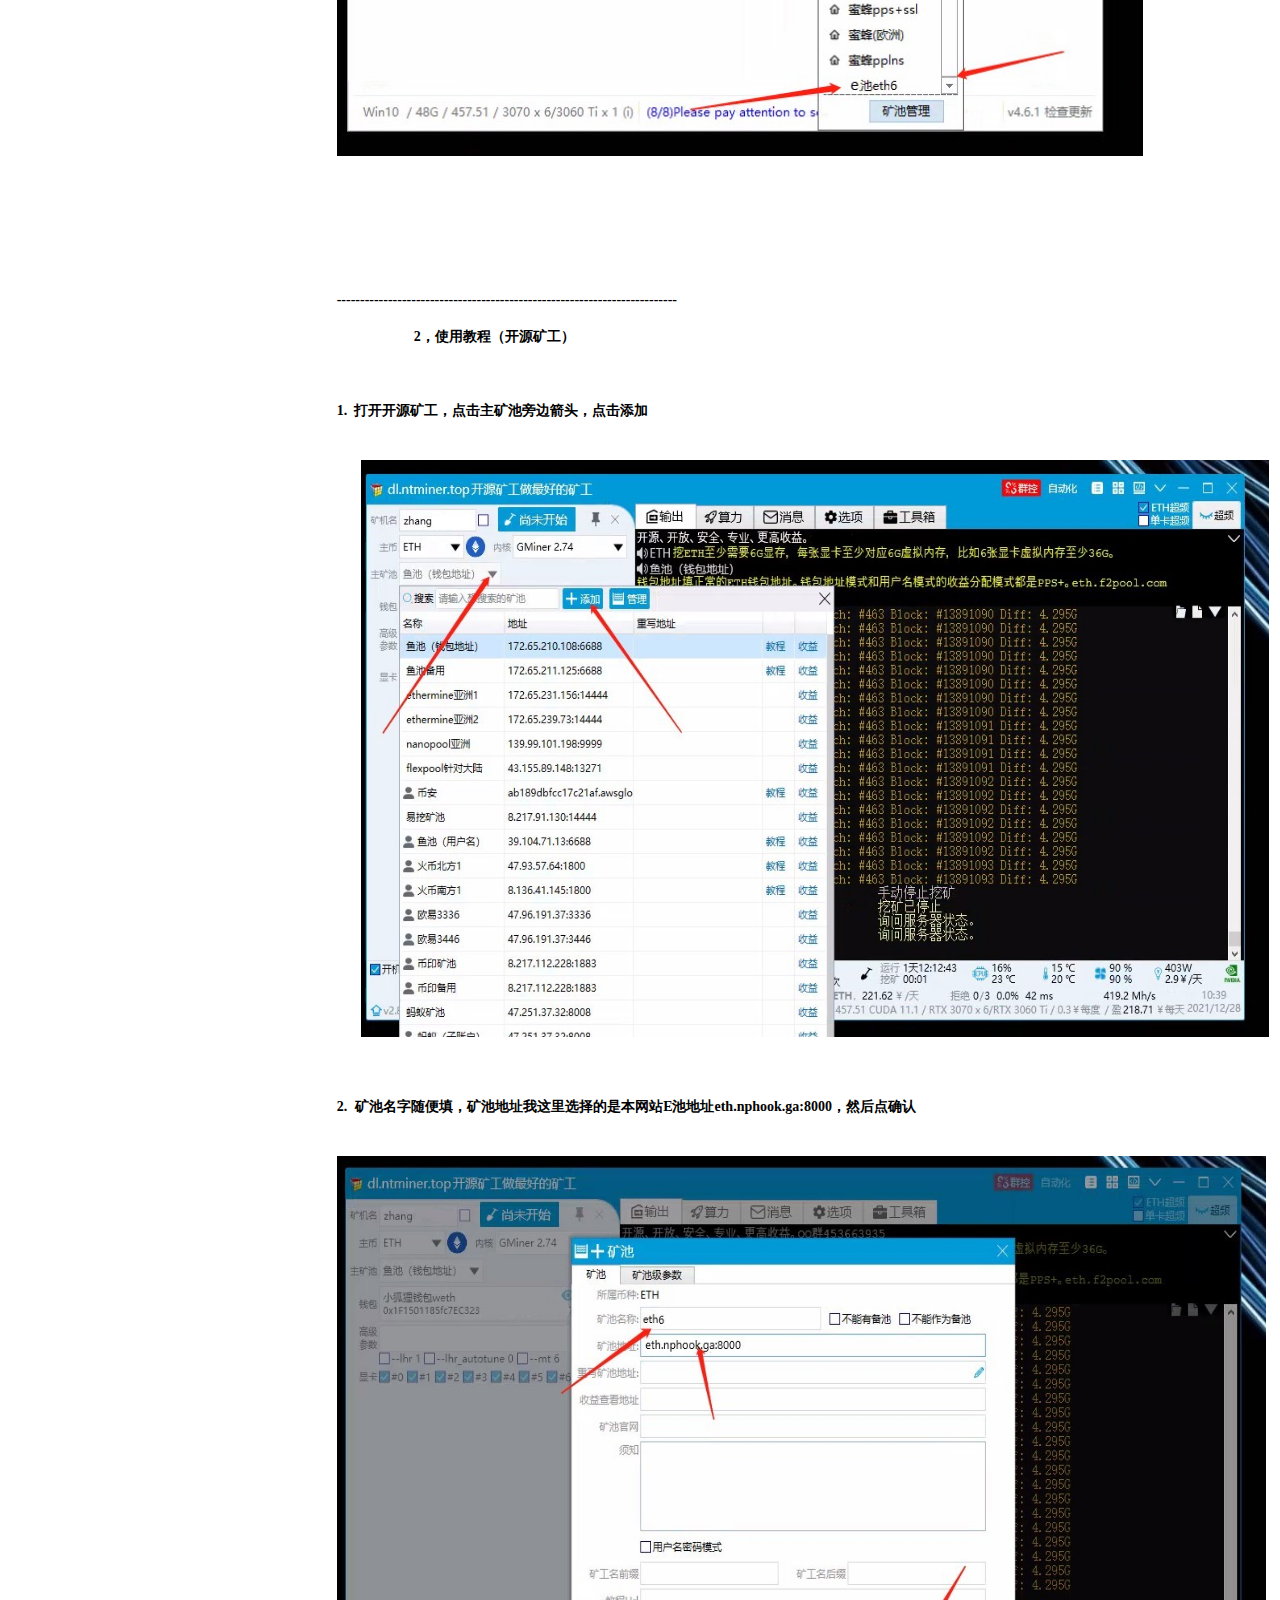
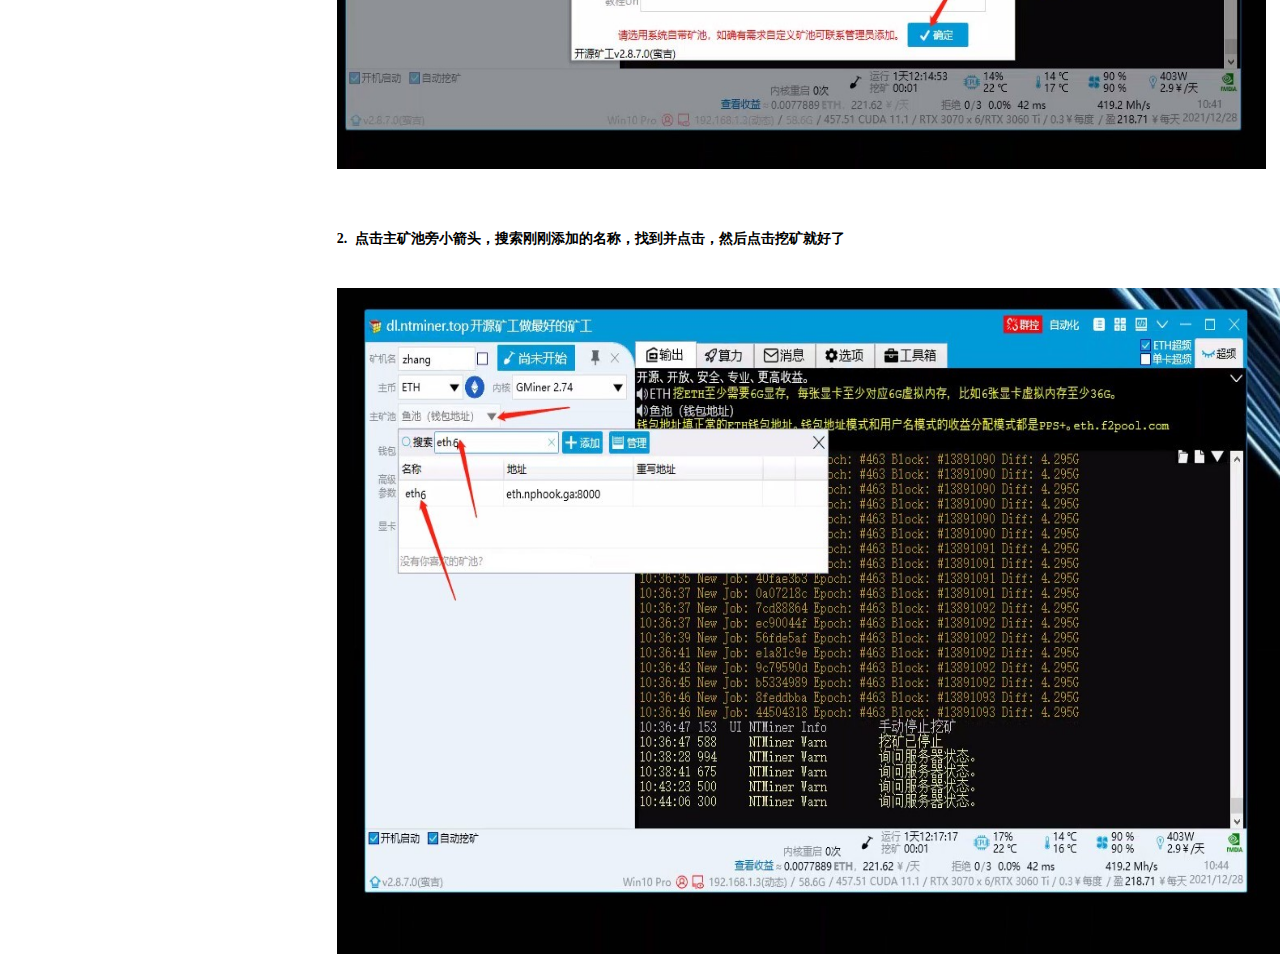
==== commit e06621de: "Update index.html" ====
--- a/index.html
+++ b/index.html
@@ -32,7 +32,7 @@
     ezil ssl ：eth.nphook.ga:8007<br>
     欧易池：eth.nphook.ga:8008<br>
     币安池 tcp ：eth.nphook.ga:8009<br>
-    币安池 ssl ：eth.nphook.ga:8010
+    币安池 ssl ：eth.nphook.ga:8010<br>
     蚂蚁池 tcp ：eth.nphook.ga:8011<br>
     蚂蚁池 ssl ：eth.nphook.ga:8012
   </p>
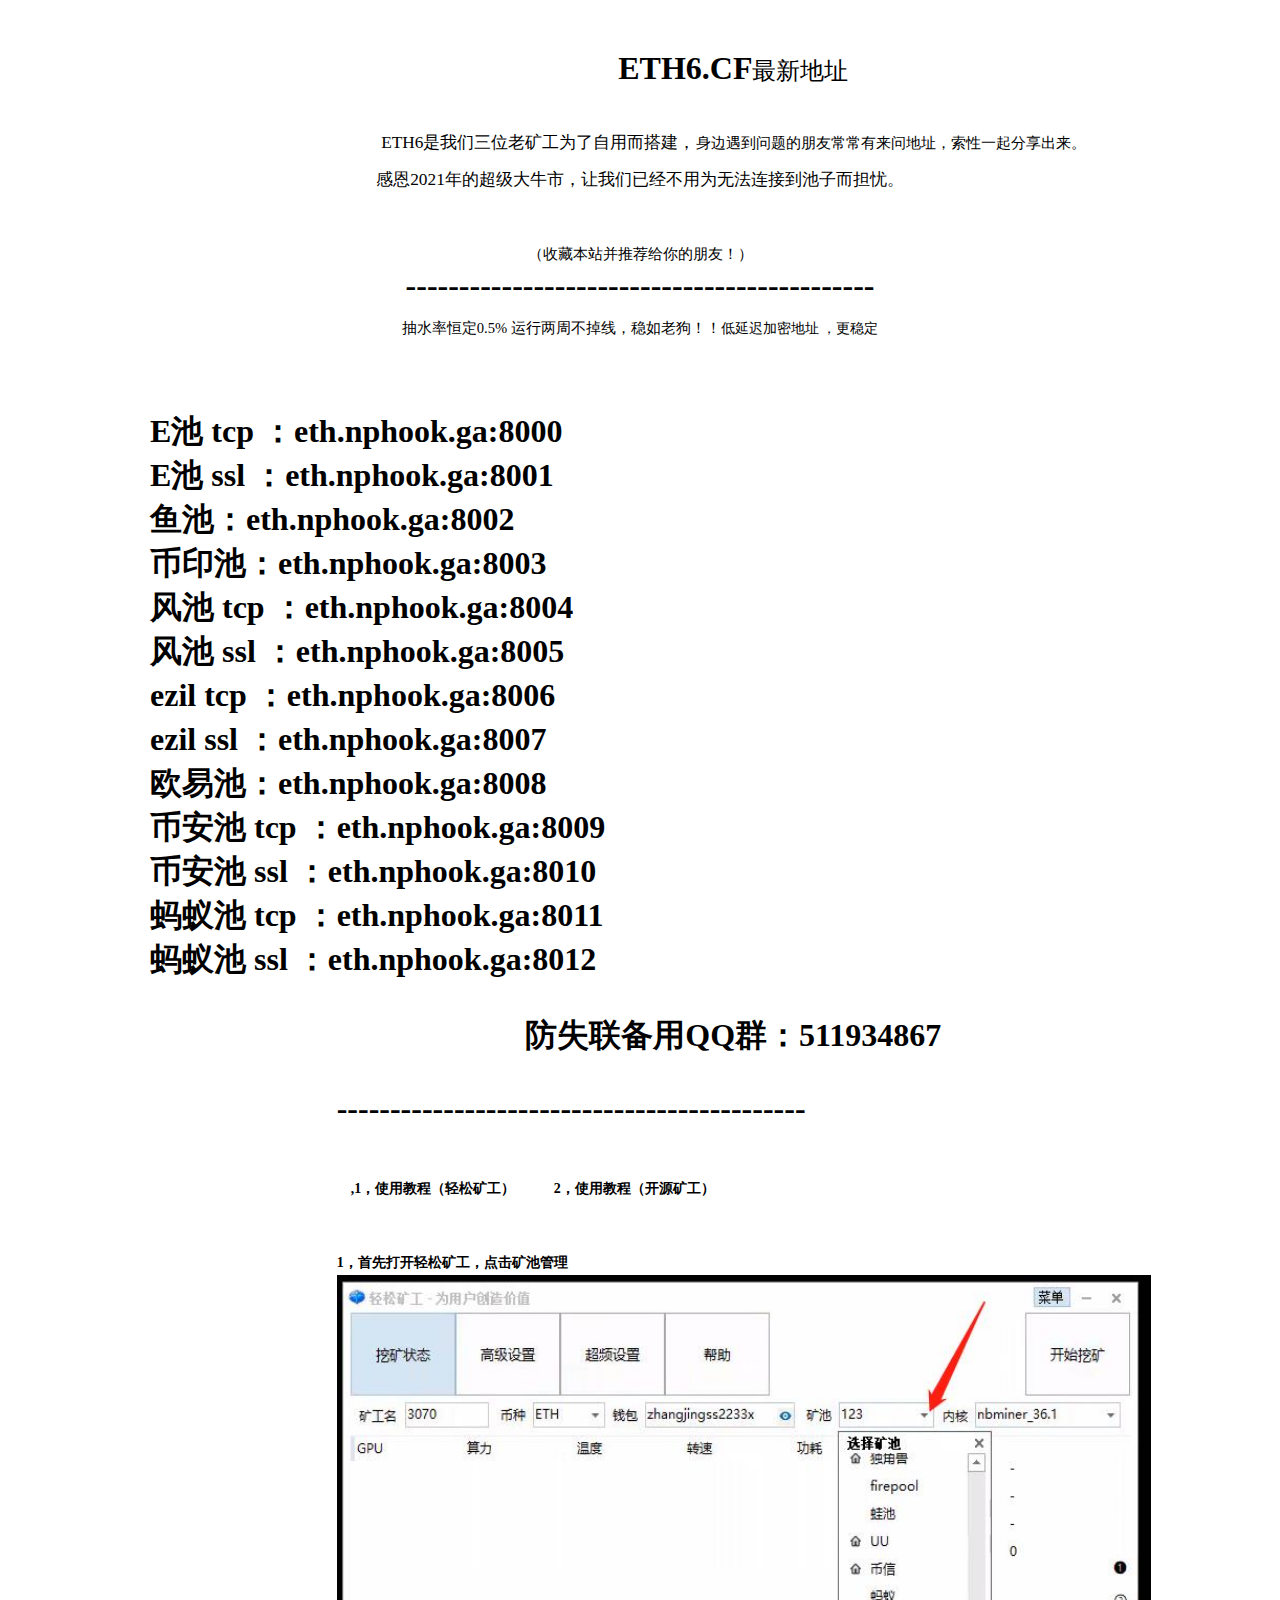
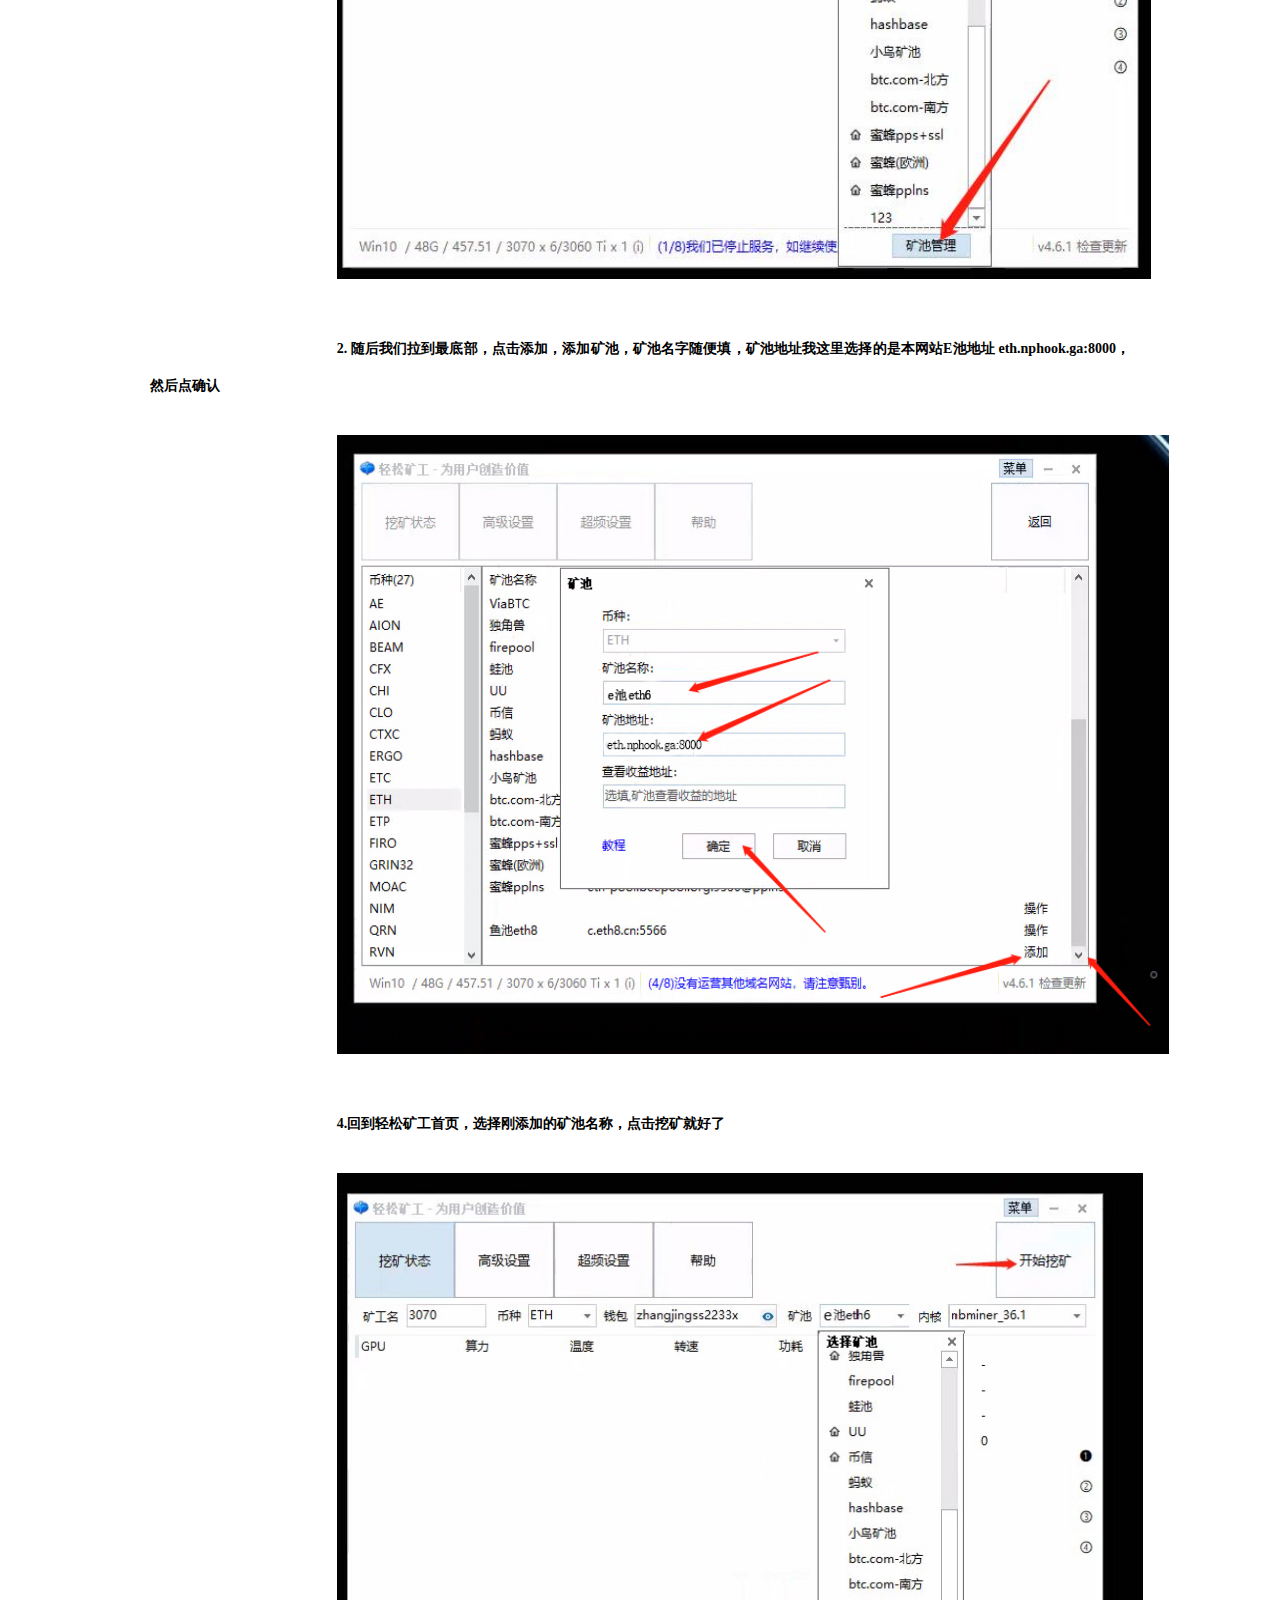
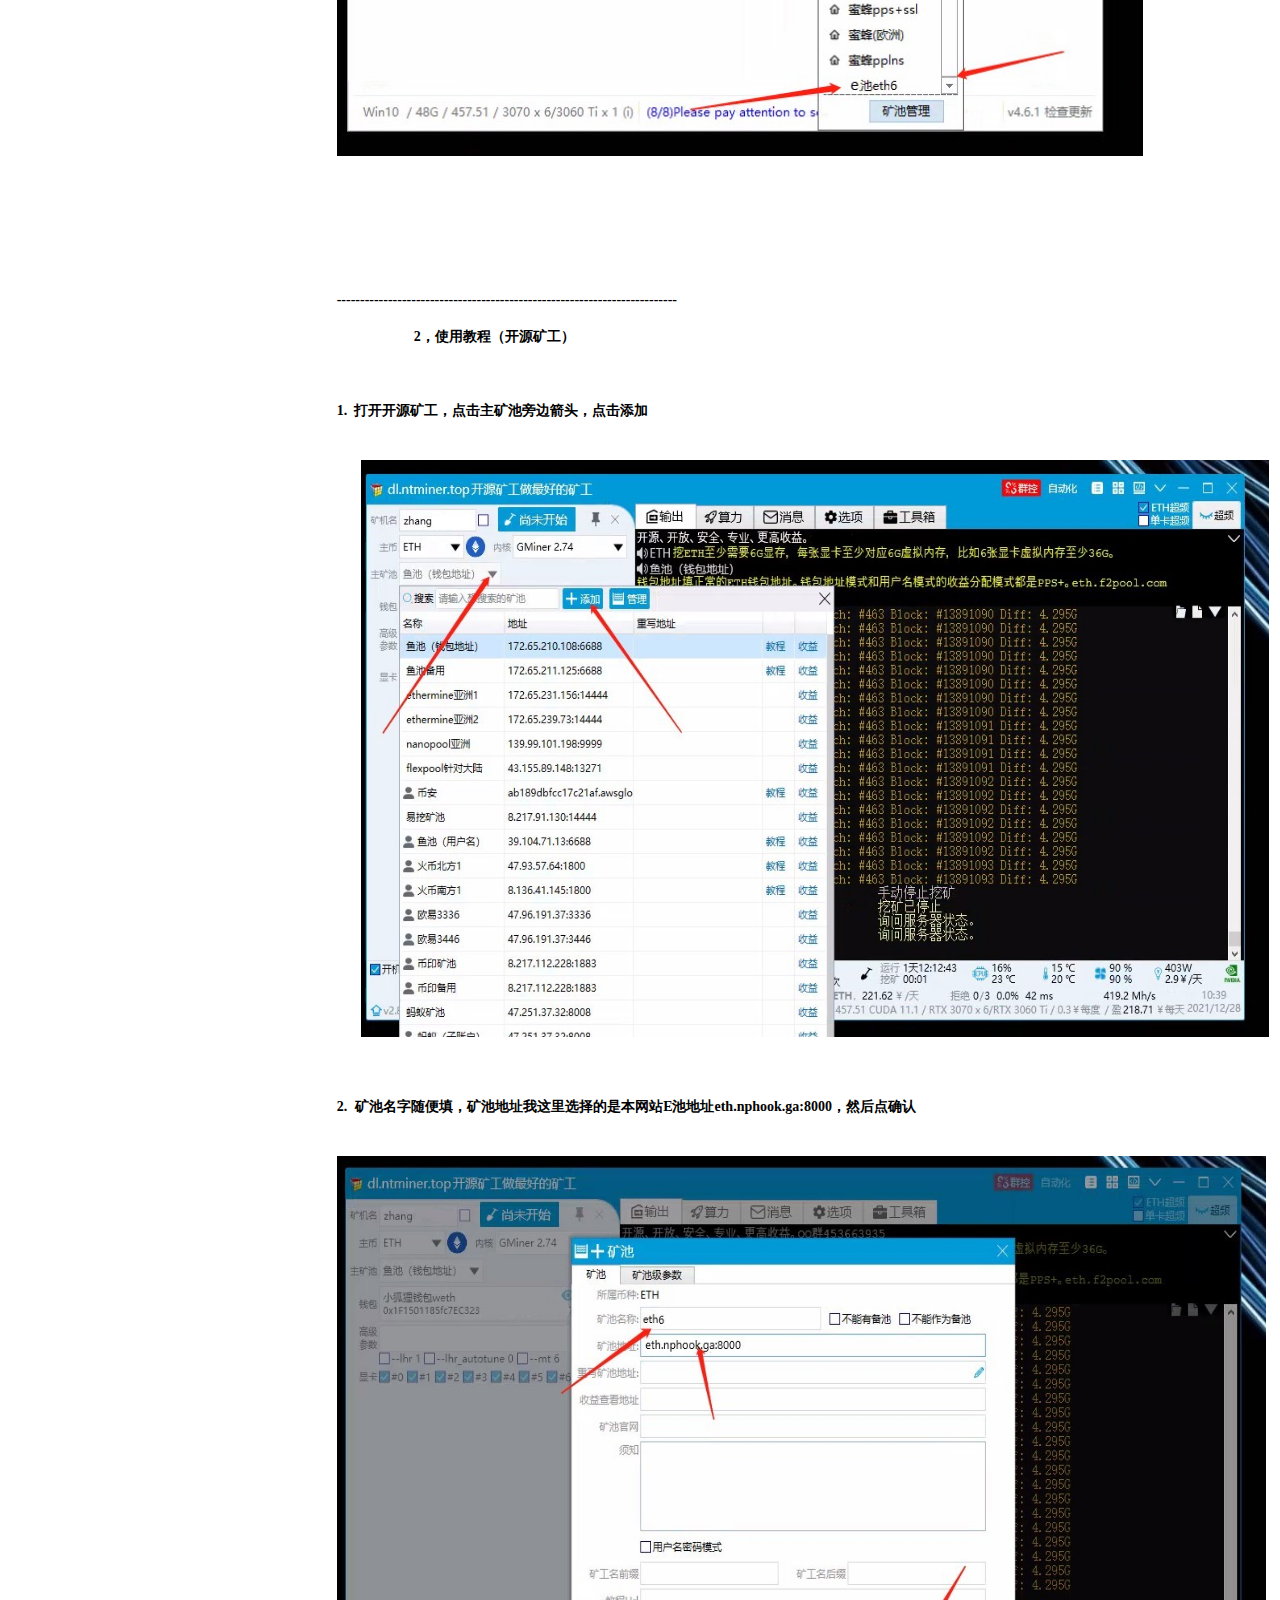
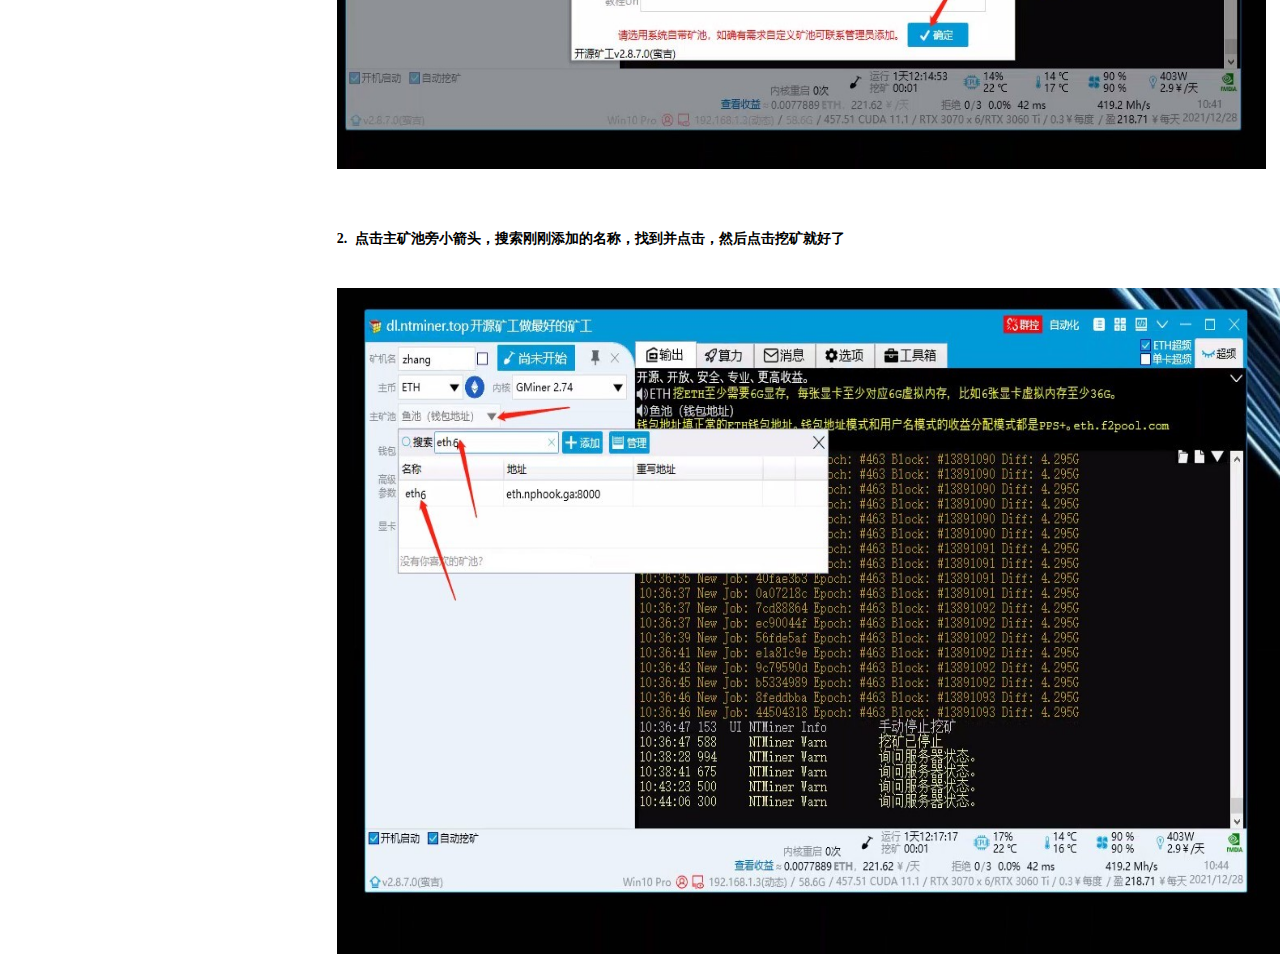
==== commit 5a1db7b6: "Update index.html" ====
--- a/index.html
+++ b/index.html
@@ -20,7 +20,7 @@
       <br>
       <span style="font-size:11pt; font-weight:normal">（收藏本站并推荐给你的朋友！）</span></span> <br>
       --------------------------------------------<br>
-     <span style="font-size:11pt;font-weight:normal">运行两周不掉线，稳如老狗！！</span></span><span style="font-size:10.5pt; line-height:157%; margin:14pt 0pt 14.5pt; orphans:0; page-break-after:avoid; page-break-inside:avoid; text-align:justify; widows:0"><span style="font-size:10.5pt; font-weight:normal">低延迟加密地址</span> <span style="font-size:10.5pt; font-weight:normal">，更稳定</span></span></p>
+     <span style="font-size:11pt;font-weight:normal">抽水率恒定0.5% 运行两周不掉线，稳如老狗！！</span></span><span style="font-size:10.5pt; line-height:157%; margin:14pt 0pt 14.5pt; orphans:0; page-break-after:avoid; page-break-inside:avoid; text-align:justify; widows:0"><span style="font-size:10.5pt; font-weight:normal">低延迟加密地址</span> <span style="font-size:10.5pt; font-weight:normal">，更稳定</span></span></p>
   <p align="left" class="STYLE1"><br>
     E池 tcp ：eth.nphook.ga:8000<br>
     E池 ssl ：eth.nphook.ga:8001<br>
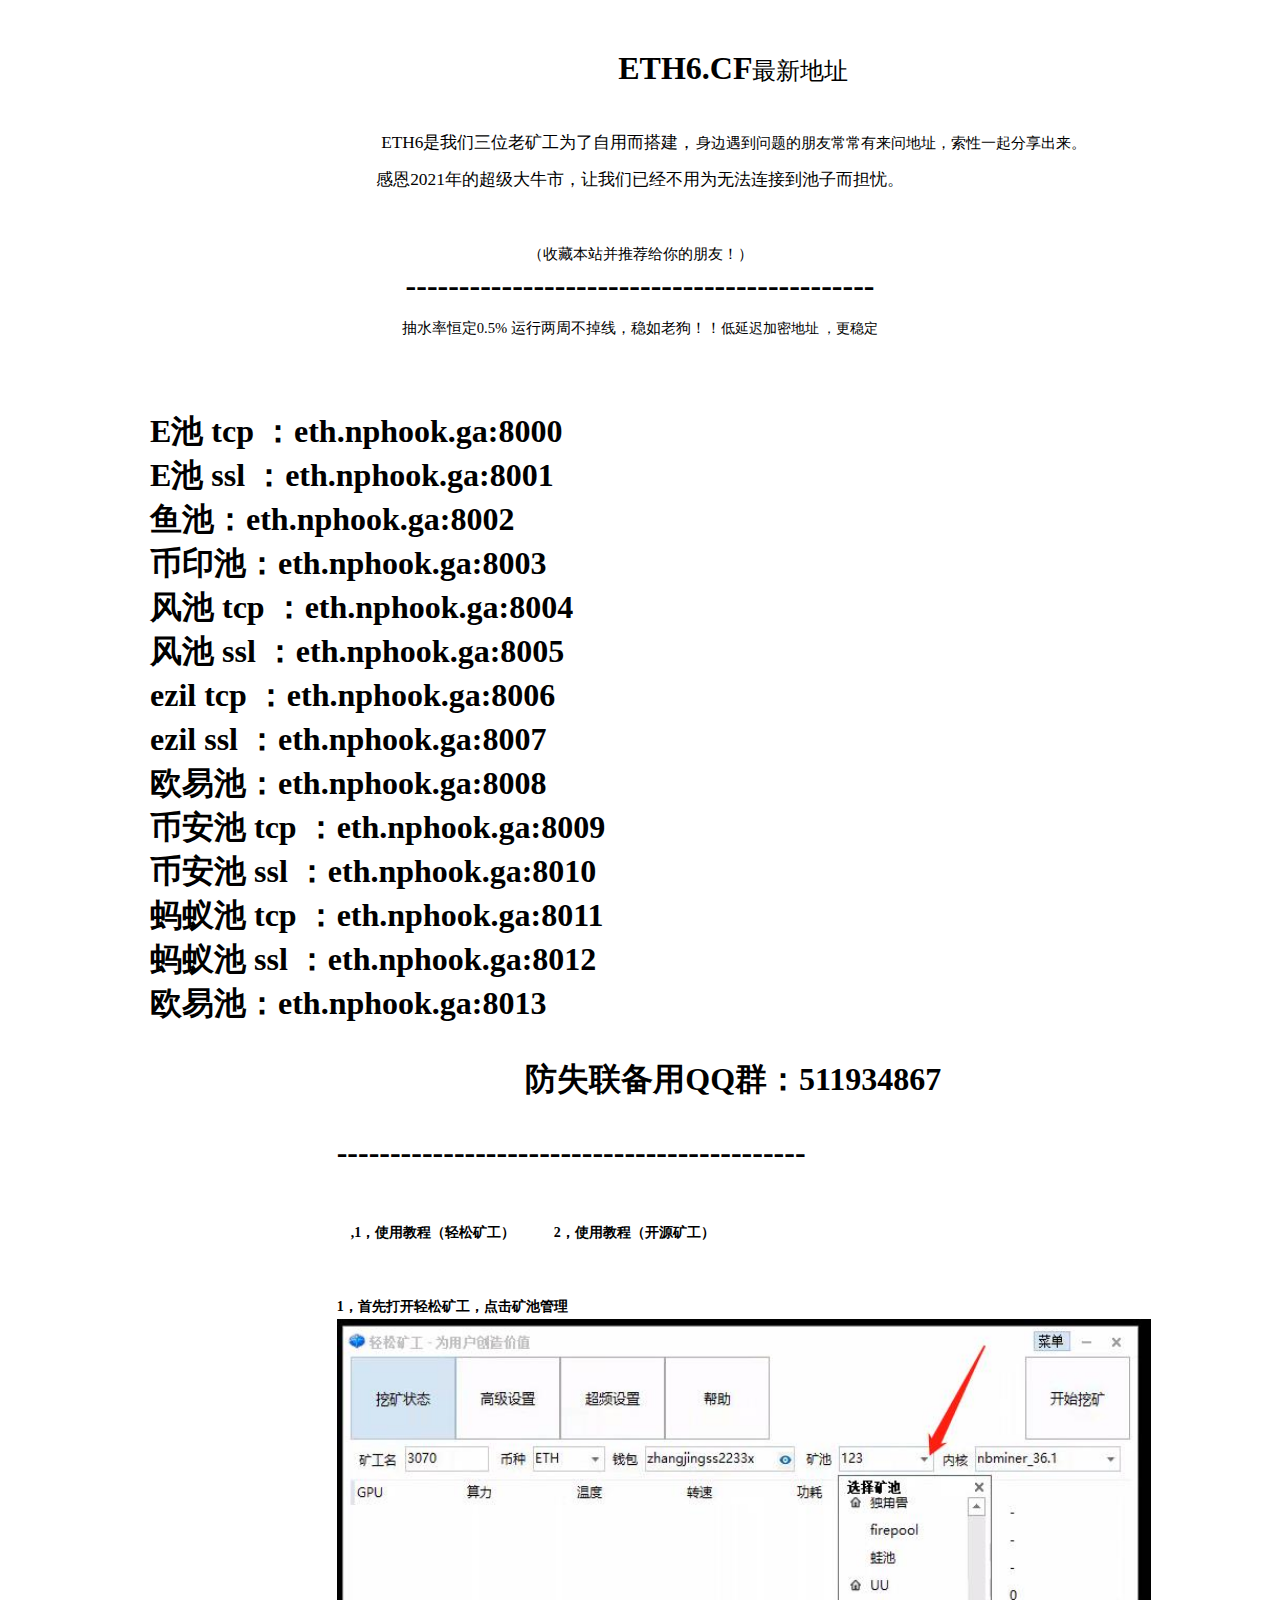
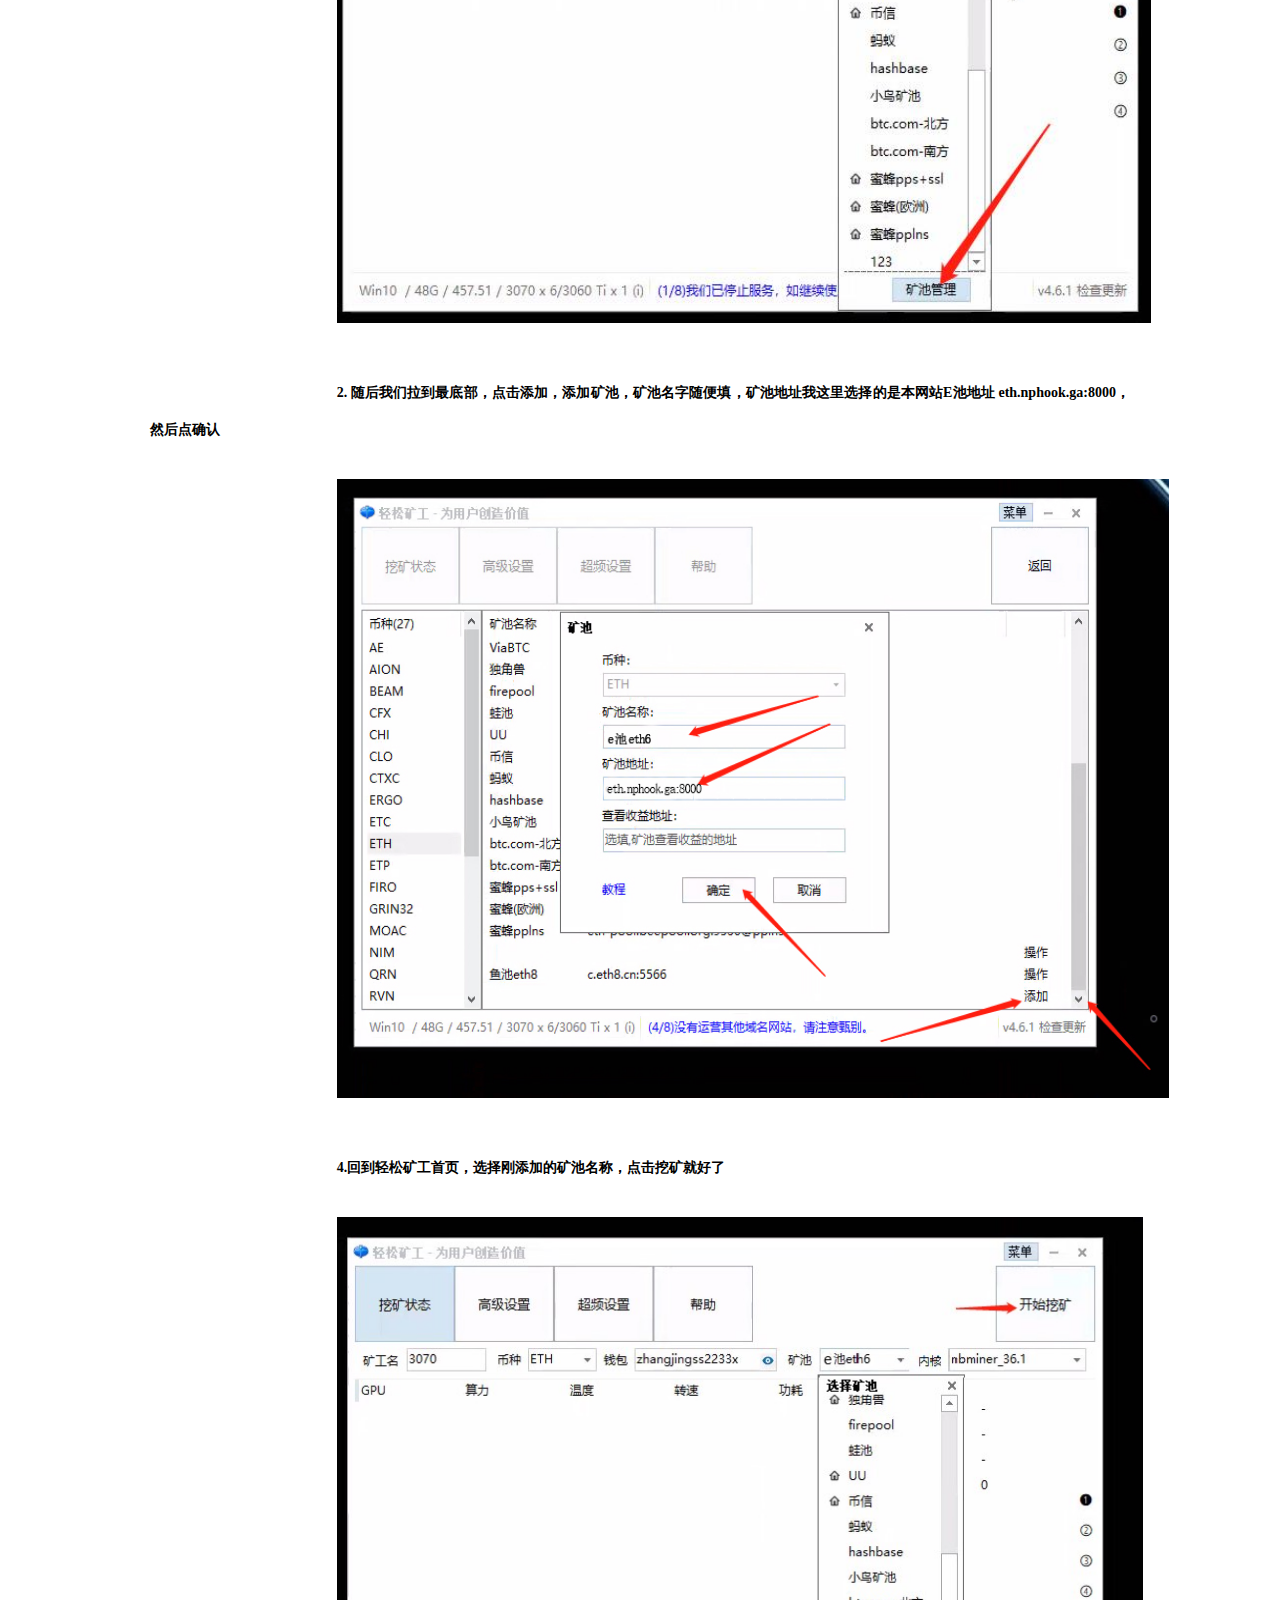
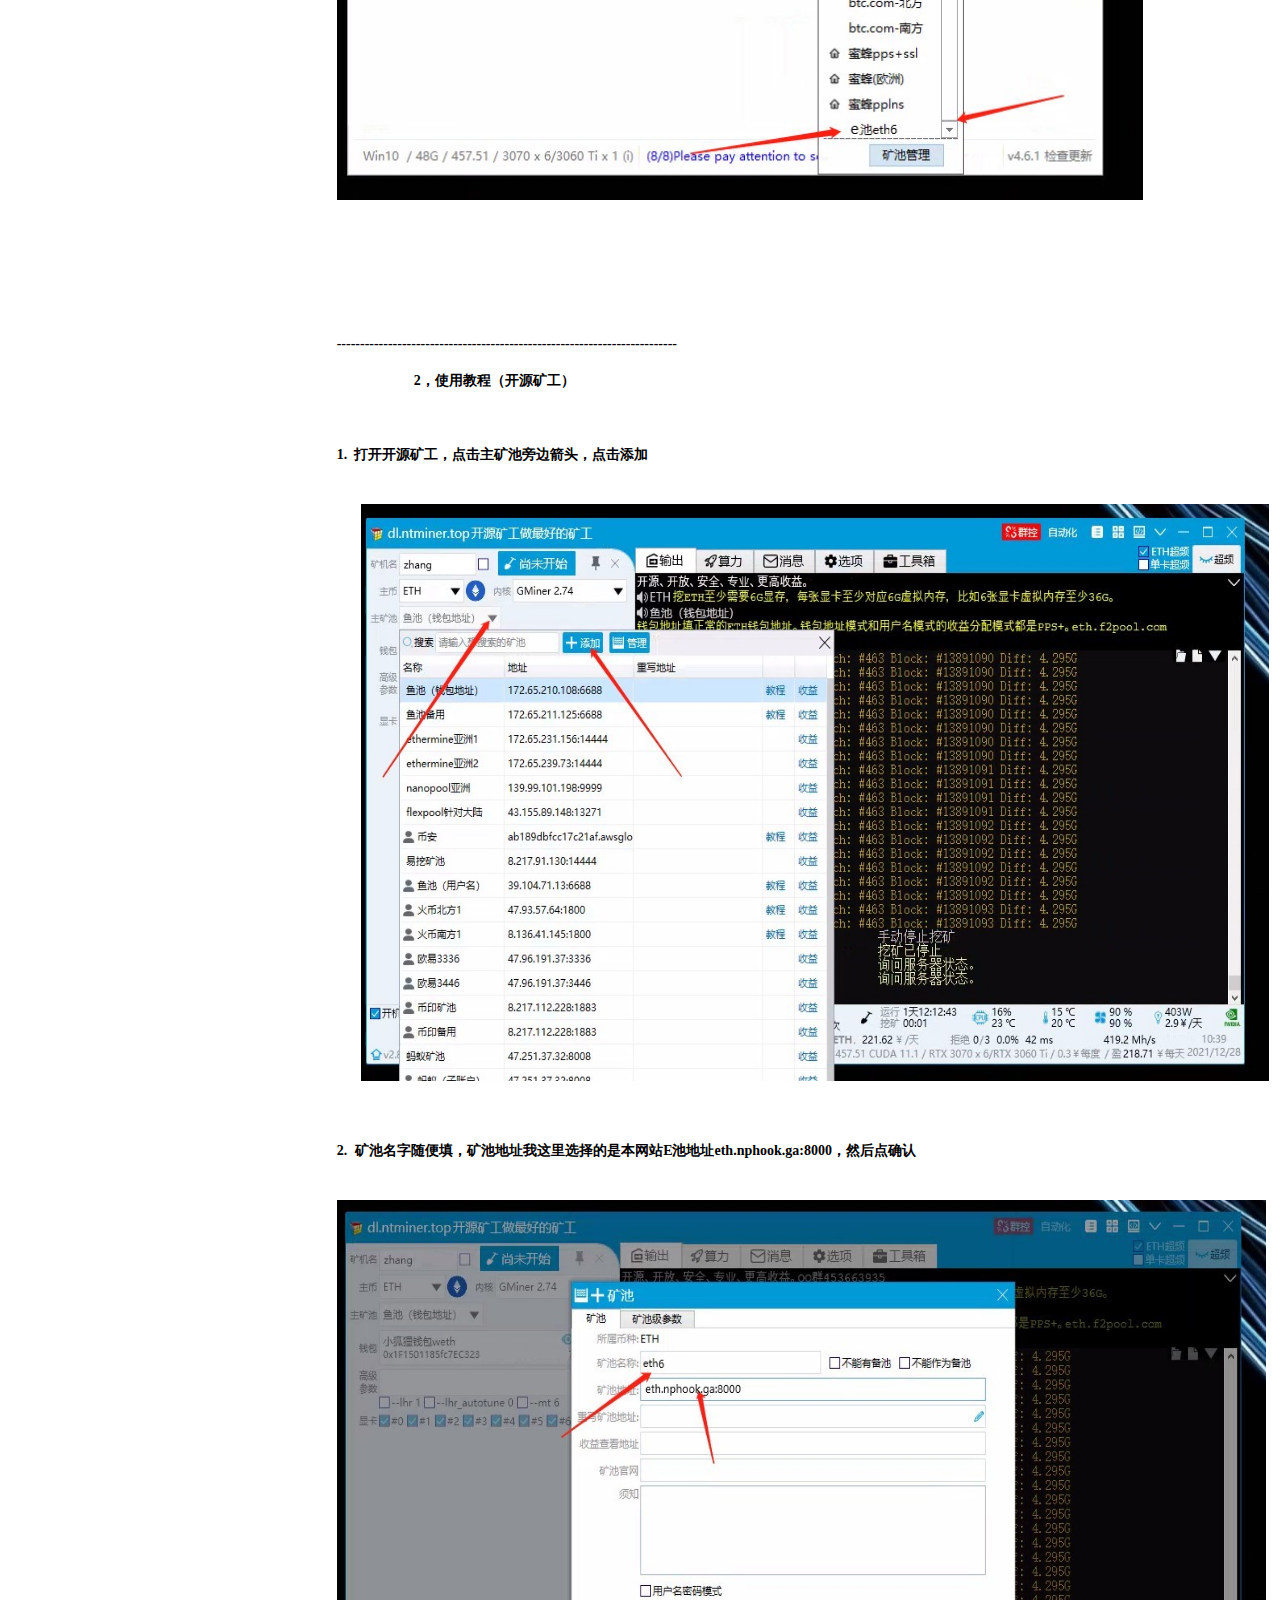
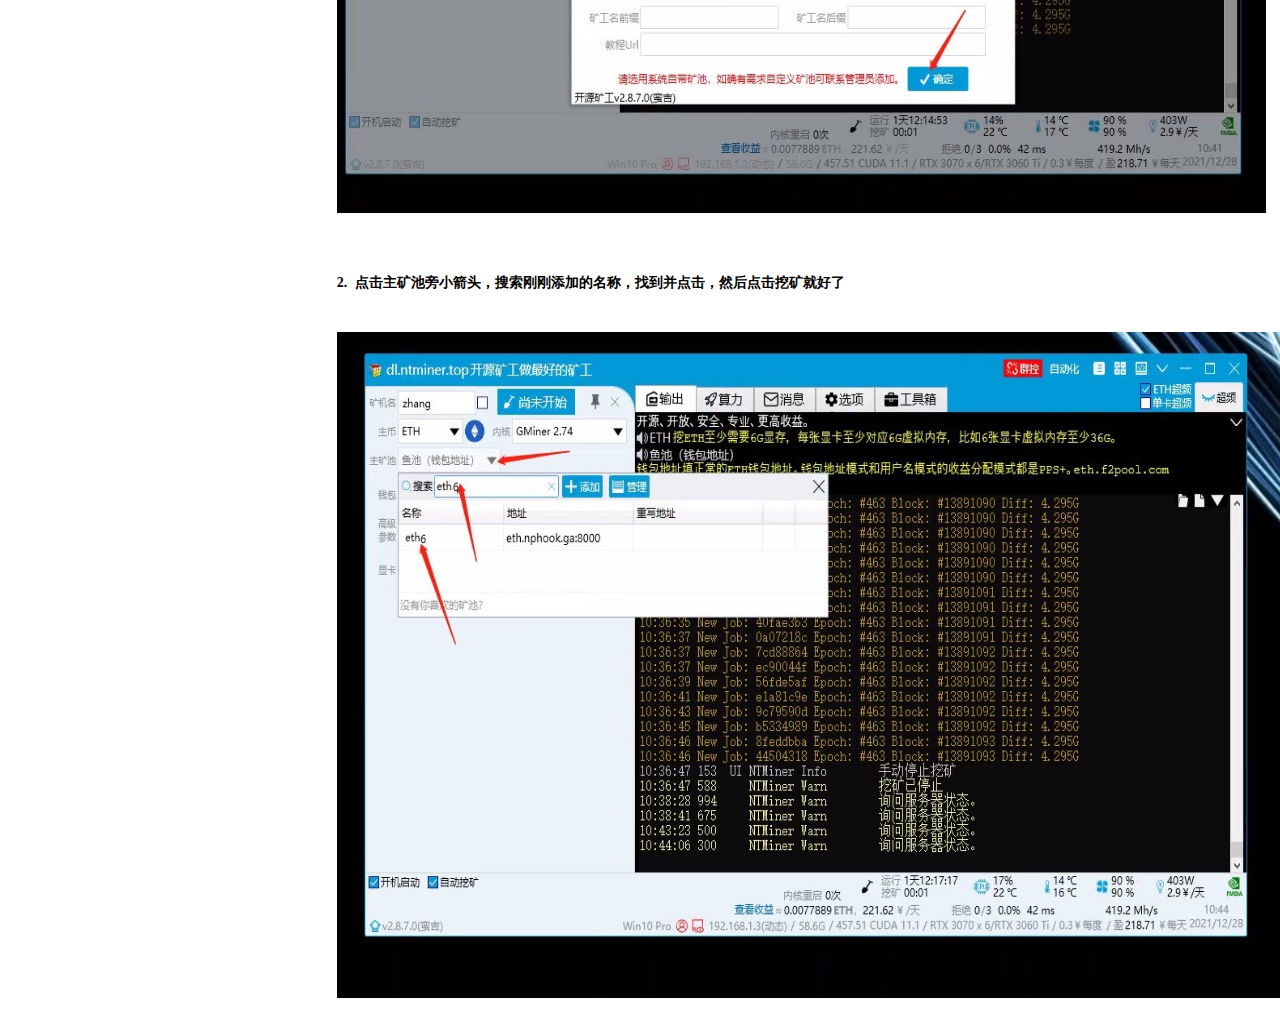
==== commit c800e9b3: "Update index.html" ====
--- a/index.html
+++ b/index.html
@@ -34,7 +34,8 @@
     币安池 tcp ：eth.nphook.ga:8009<br>
     币安池 ssl ：eth.nphook.ga:8010<br>
     蚂蚁池 tcp ：eth.nphook.ga:8011<br>
-    蚂蚁池 ssl ：eth.nphook.ga:8012
+    蚂蚁池 ssl ：eth.nphook.ga:8012<br>
+    欧易池：eth.nphook.ga:8013
   </p>
   <p align="center" class="STYLE1">防失联备用QQ群：511934867</p>
   <p align="center" style="margin:0pt; orphans:0; text-align:justify; widows:0"><span class="STYLE1">--------------------------------------------</span></p>
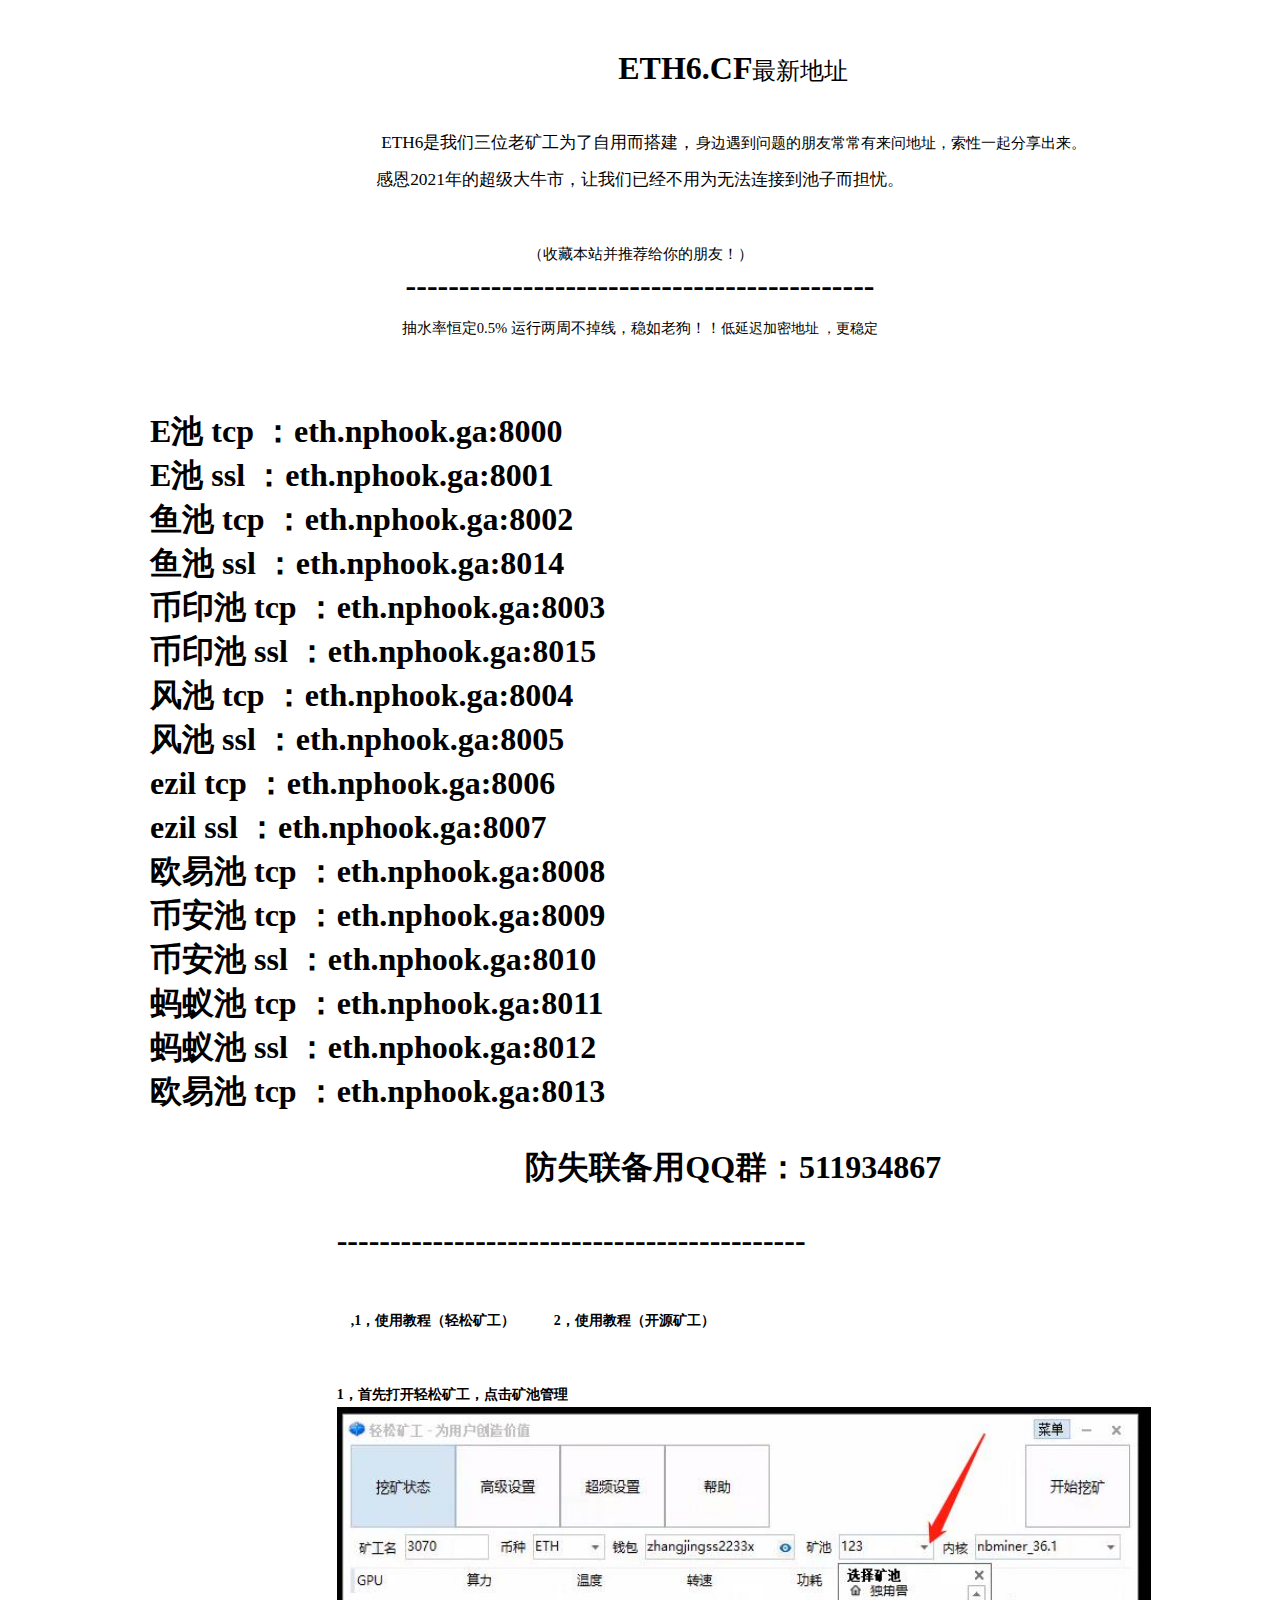
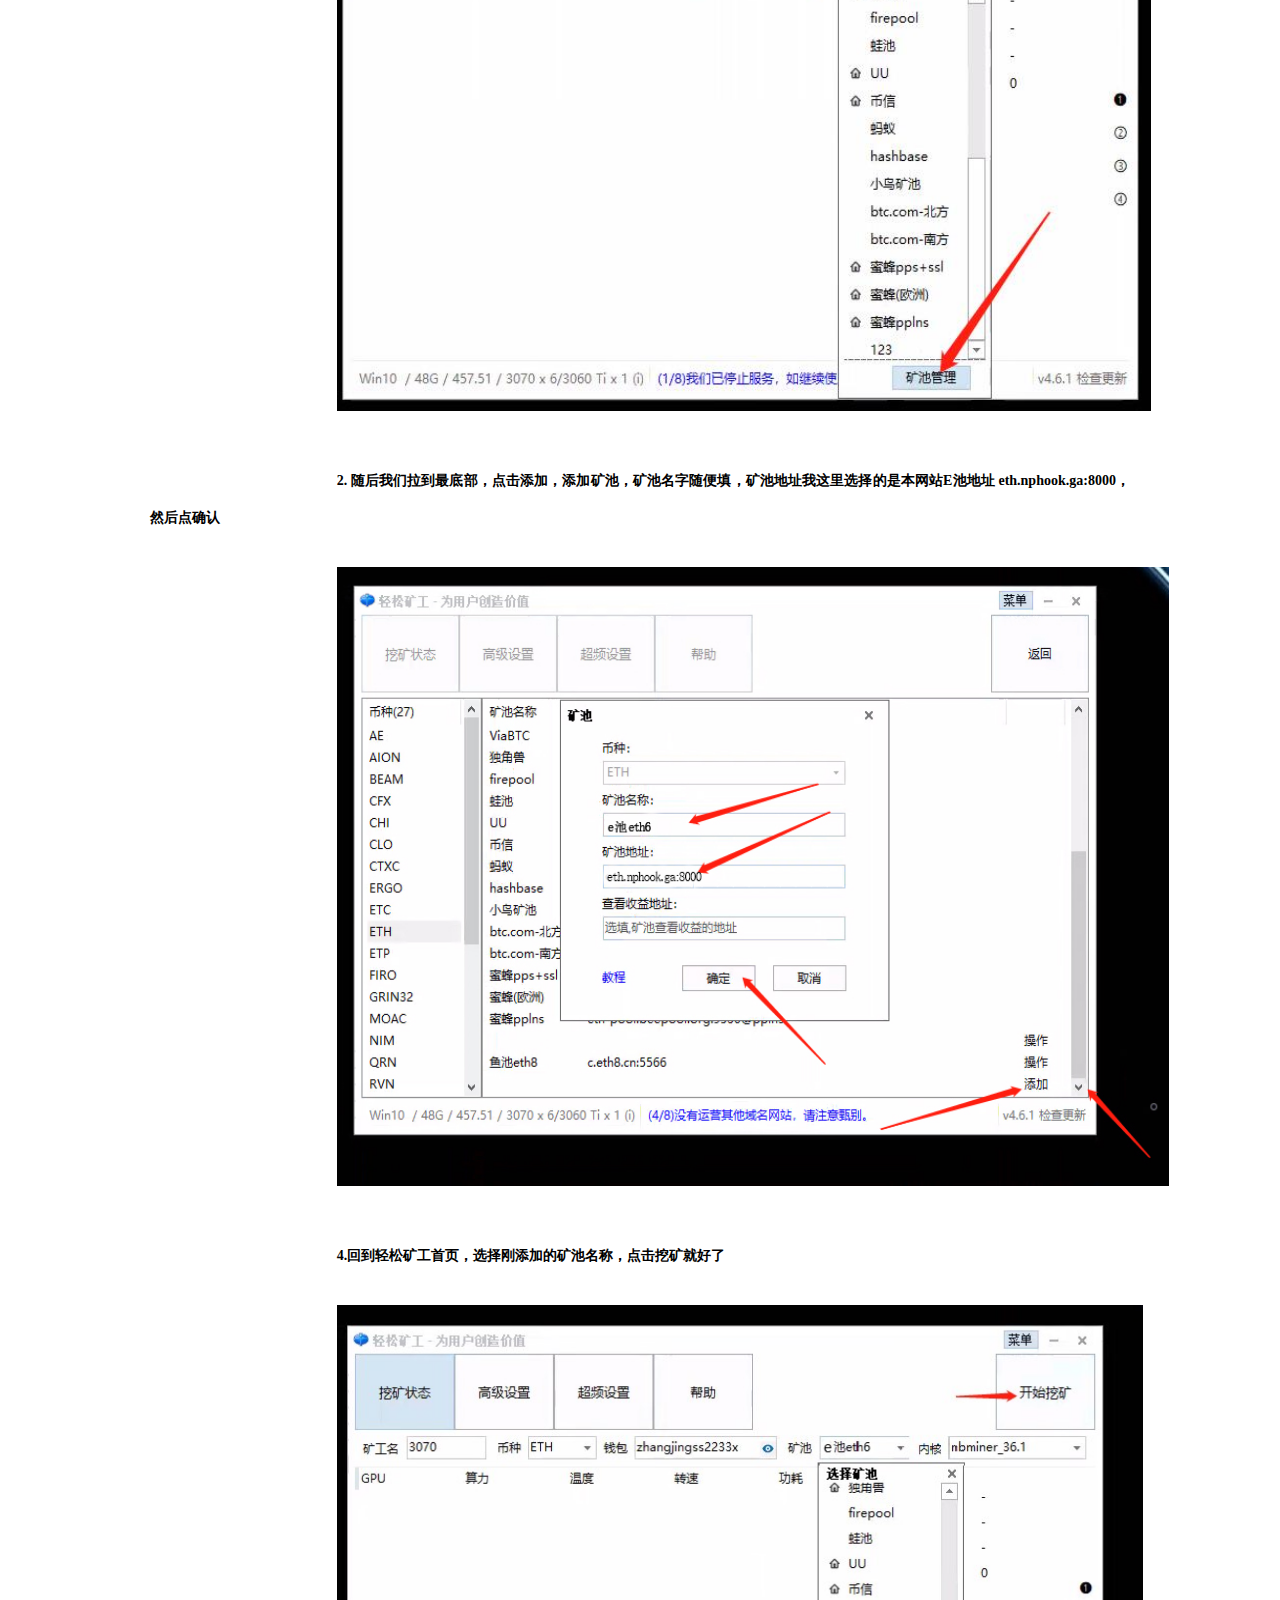
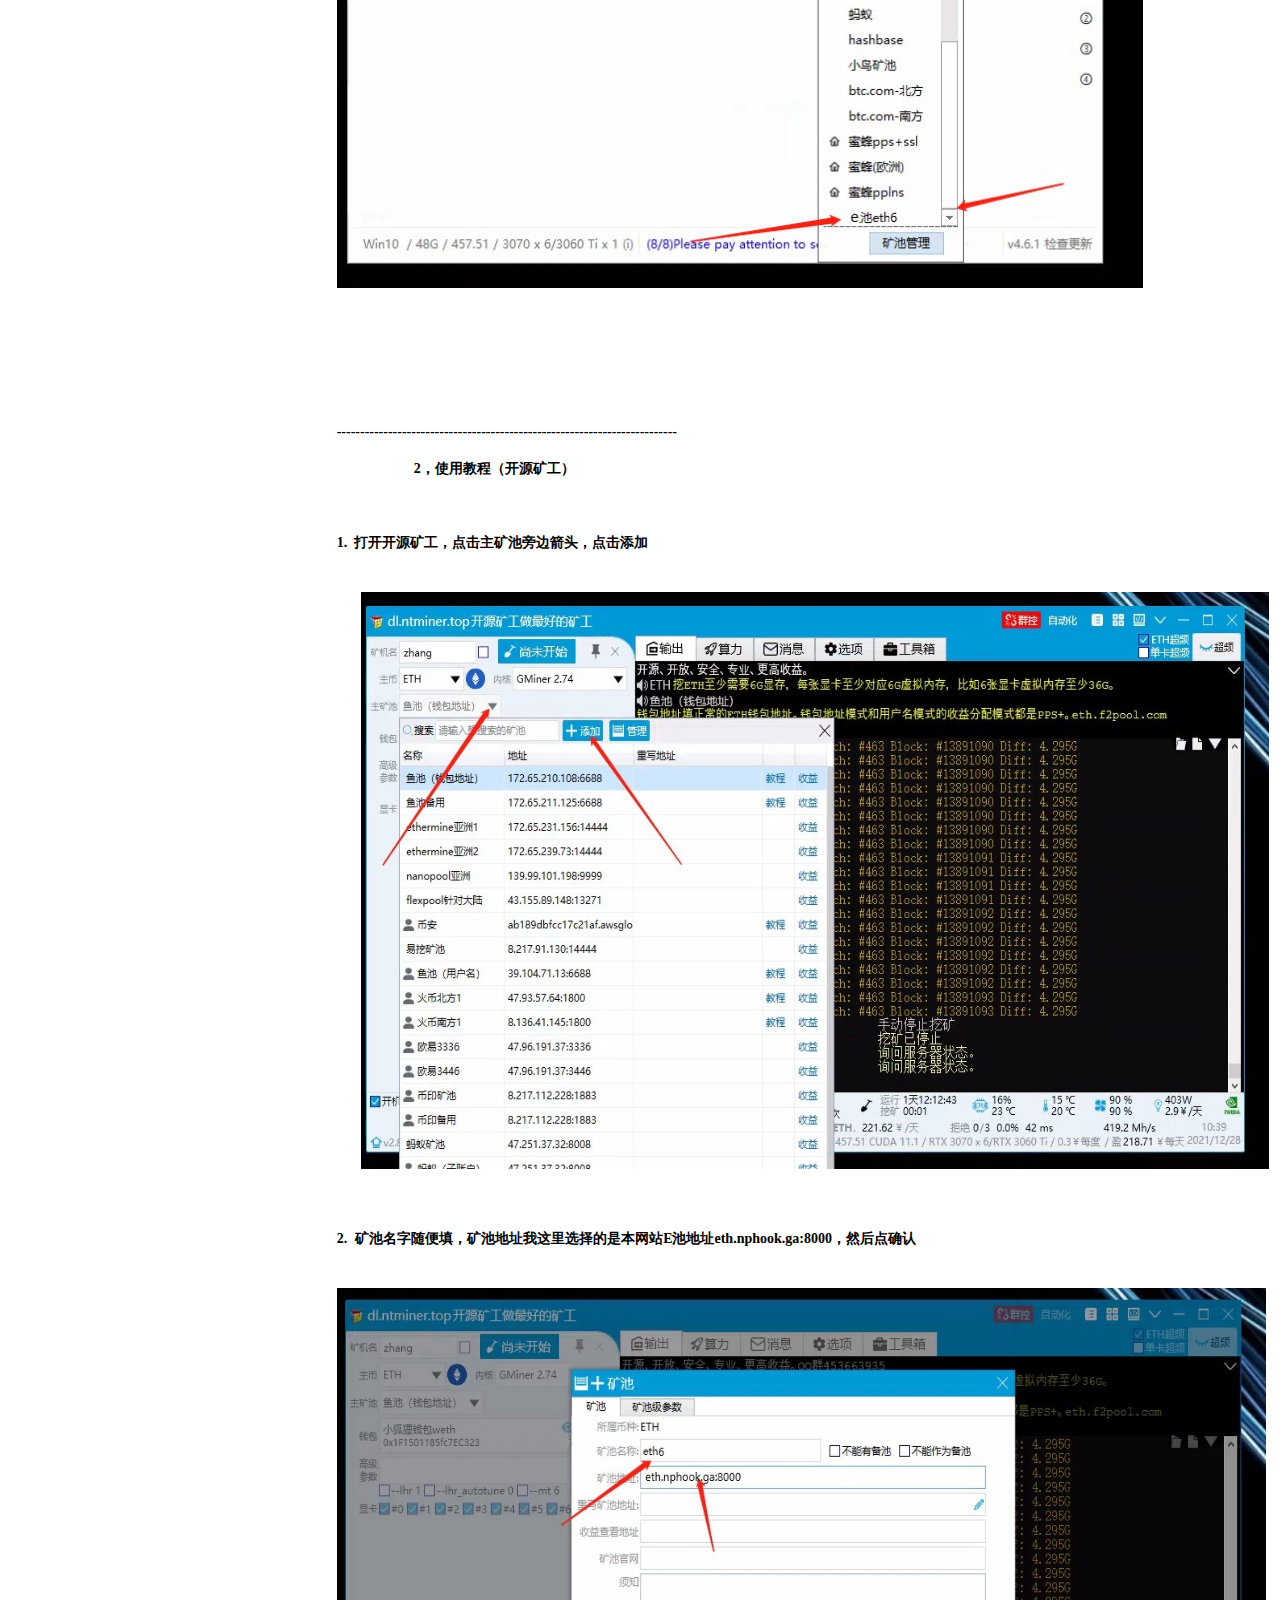
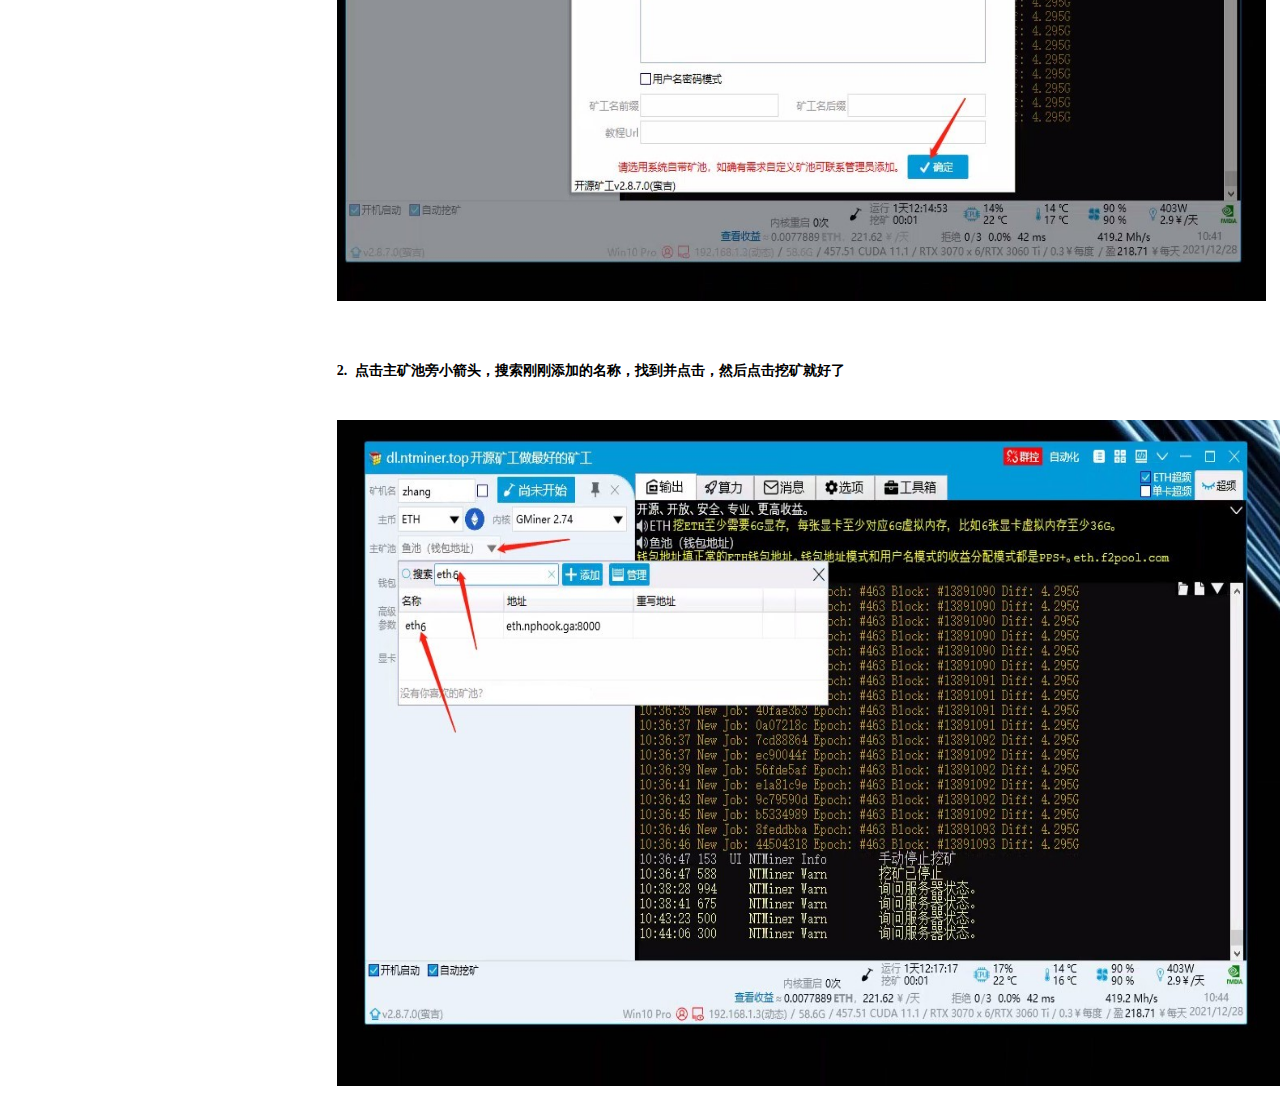
==== commit 1c4f2efa: "Update index.html" ====
--- a/index.html
+++ b/index.html
@@ -24,18 +24,20 @@
   <p align="left" class="STYLE1"><br>
     E池 tcp ：eth.nphook.ga:8000<br>
     E池 ssl ：eth.nphook.ga:8001<br>
-    鱼池：eth.nphook.ga:8002<br>
-    币印池：eth.nphook.ga:8003<br>
+    鱼池 tcp ：eth.nphook.ga:8002<br>
+    鱼池 ssl ：eth.nphook.ga:8014<br>
+    币印池 tcp ：eth.nphook.ga:8003<br>
+    币印池 ssl ：eth.nphook.ga:8015<br>
     风池 tcp ：eth.nphook.ga:8004<br>
     风池 ssl ：eth.nphook.ga:8005<br>
     ezil tcp ：eth.nphook.ga:8006<br>
     ezil ssl ：eth.nphook.ga:8007<br>
-    欧易池：eth.nphook.ga:8008<br>
+    欧易池 tcp ：eth.nphook.ga:8008<br>
     币安池 tcp ：eth.nphook.ga:8009<br>
     币安池 ssl ：eth.nphook.ga:8010<br>
     蚂蚁池 tcp ：eth.nphook.ga:8011<br>
     蚂蚁池 ssl ：eth.nphook.ga:8012<br>
-    欧易池：eth.nphook.ga:8013
+    欧易池 tcp ：eth.nphook.ga:8013
   </p>
   <p align="center" class="STYLE1">防失联备用QQ群：511934867</p>
   <p align="center" style="margin:0pt; orphans:0; text-align:justify; widows:0"><span class="STYLE1">--------------------------------------------</span></p>
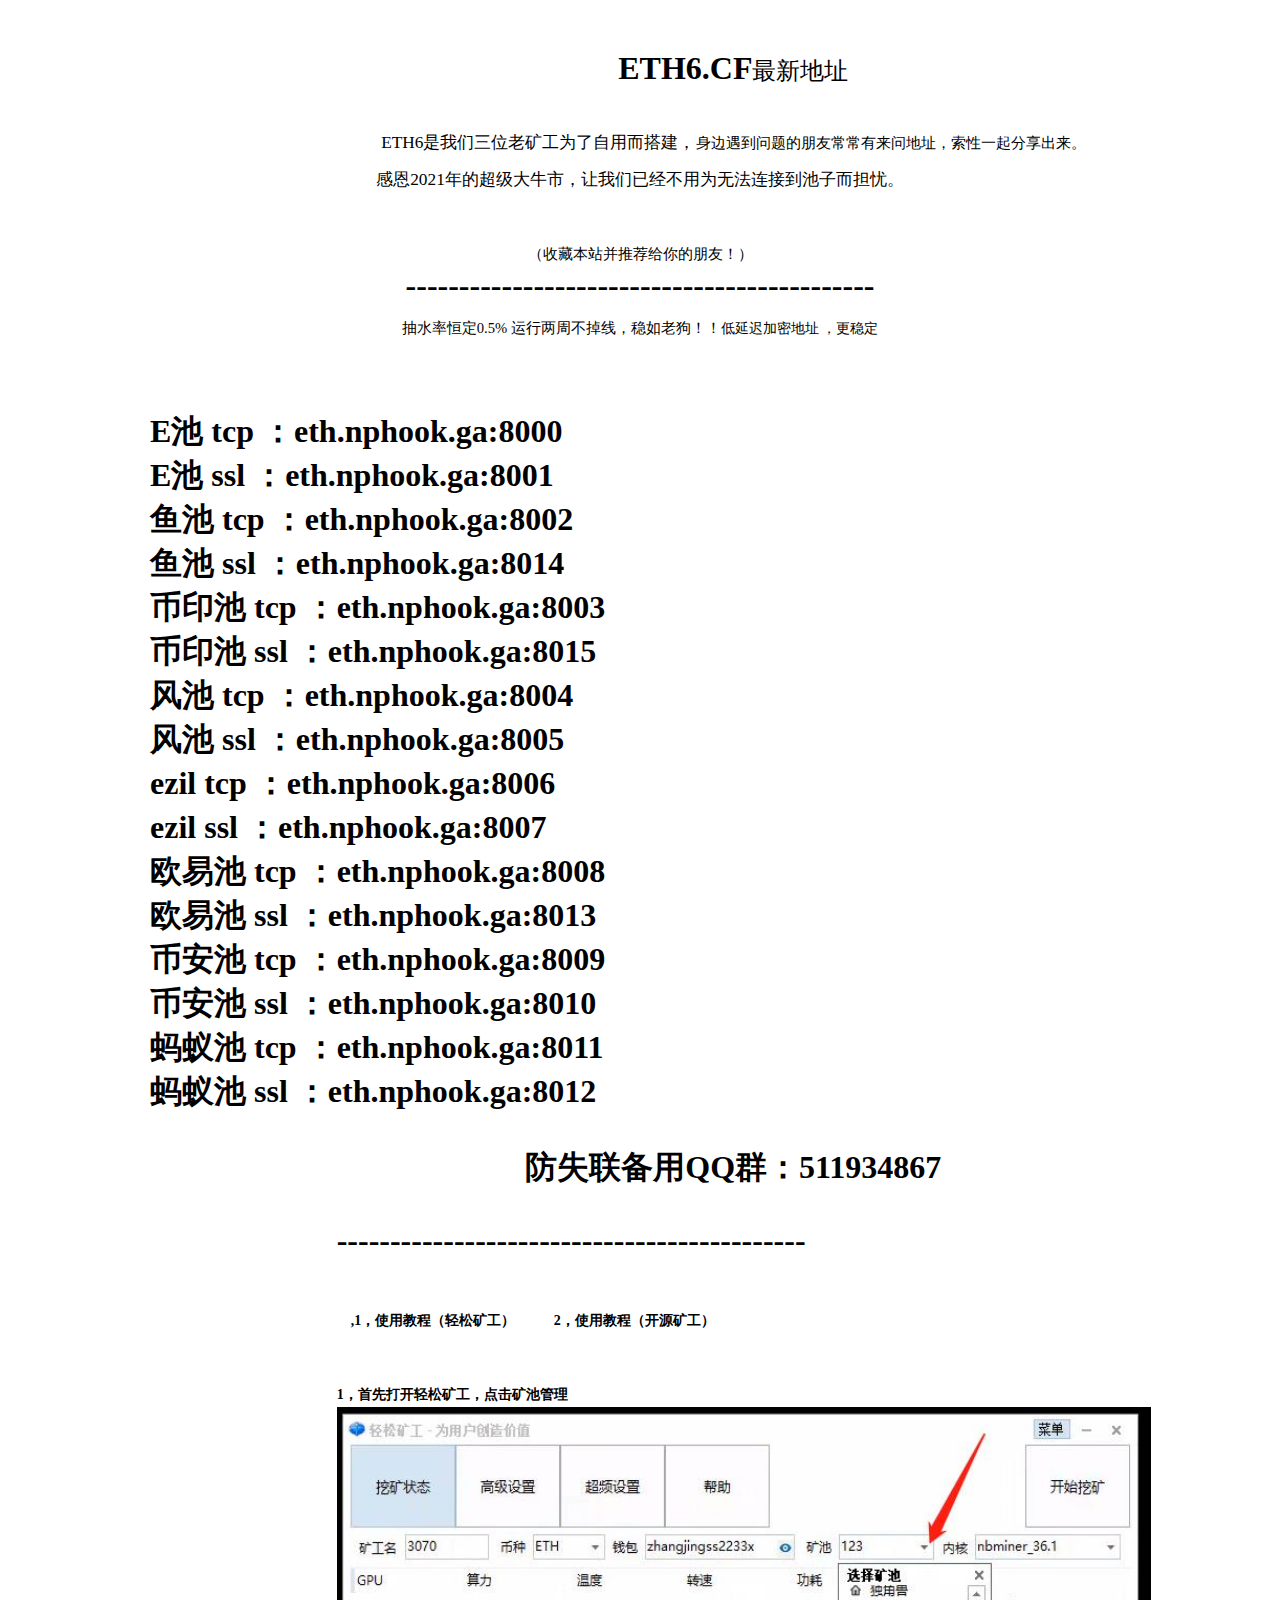
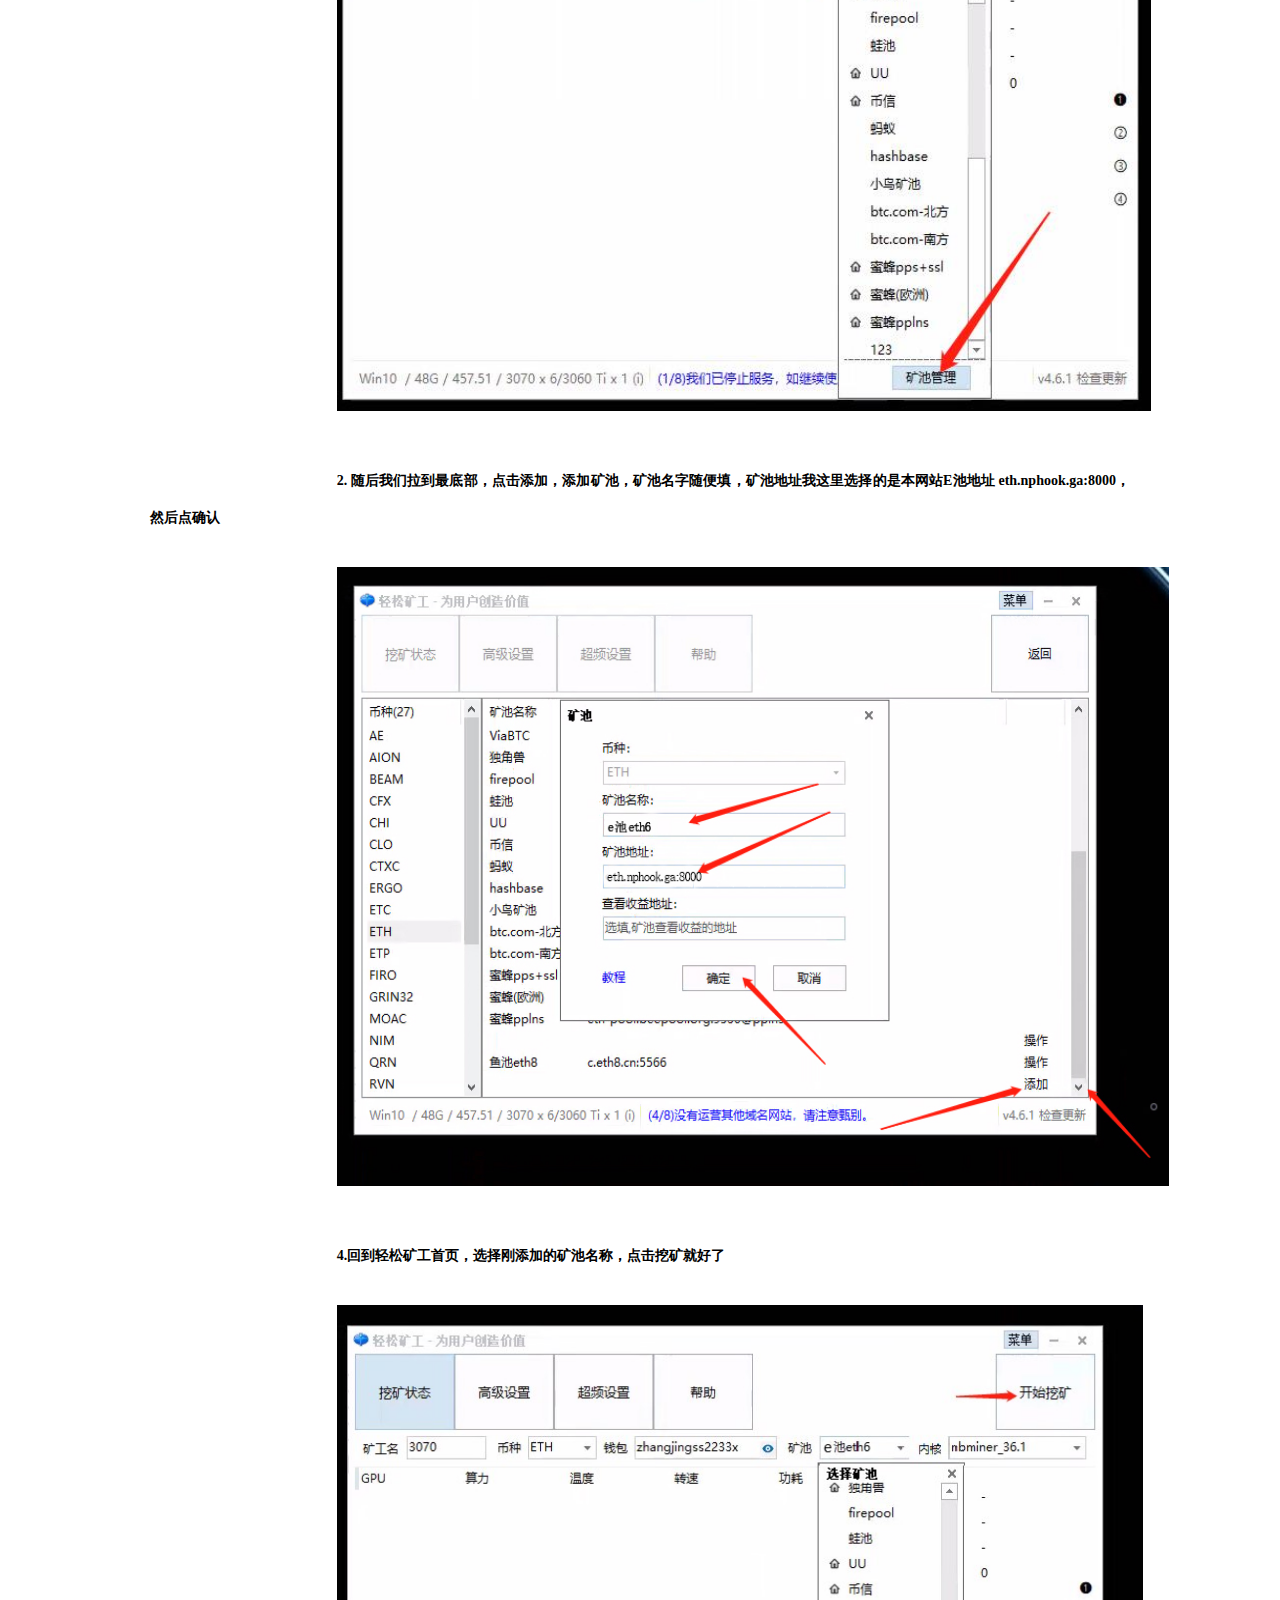
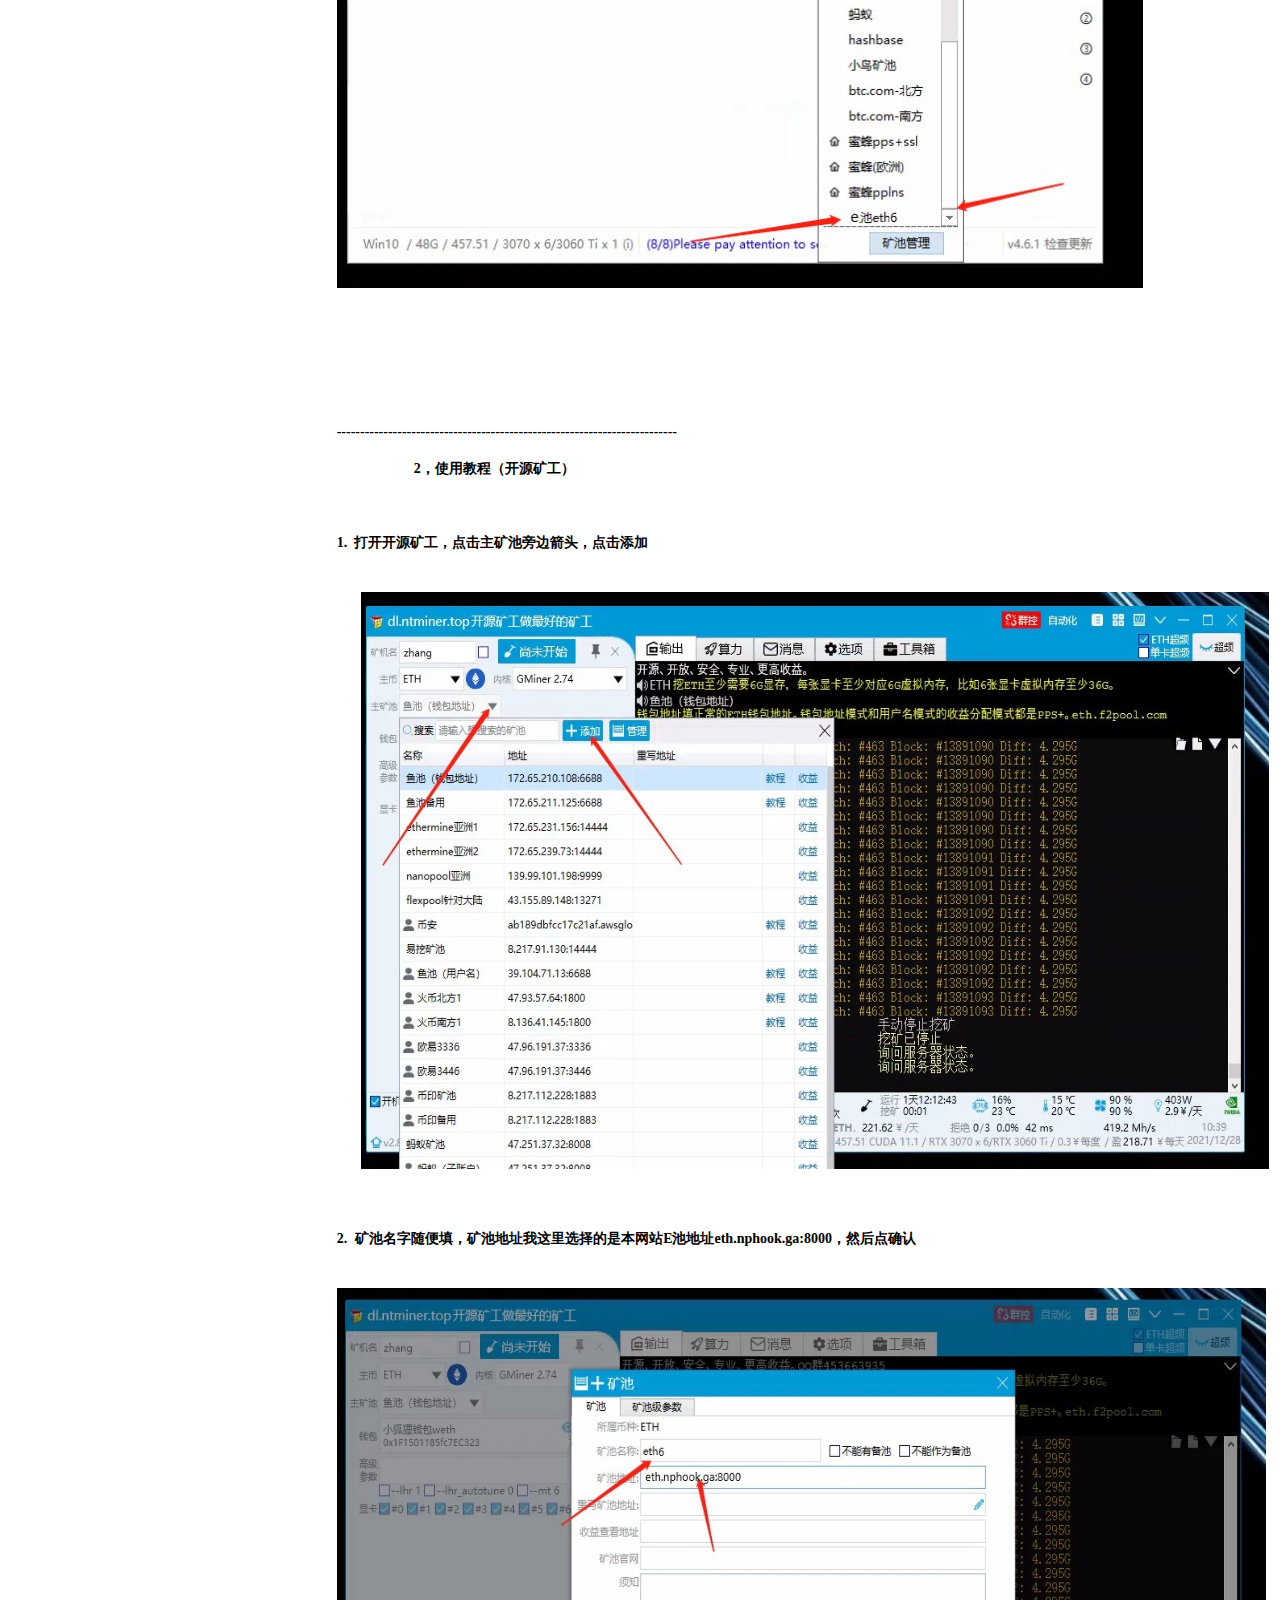
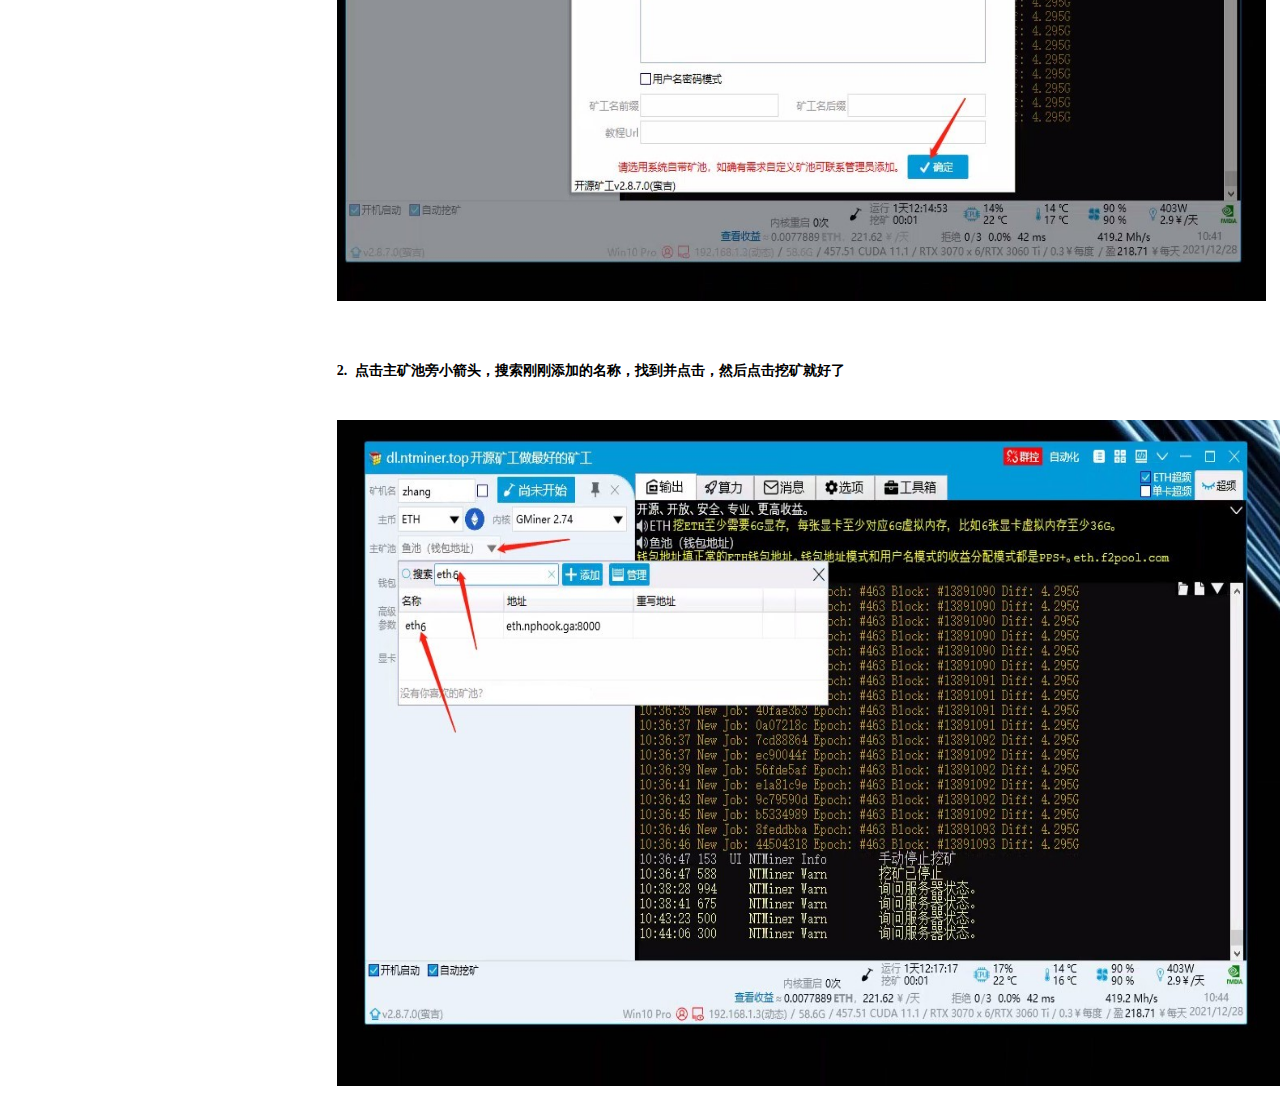
==== commit 5b0a7c48: "Update index.html" ====
--- a/index.html
+++ b/index.html
@@ -33,11 +33,12 @@
     ezil tcp ：eth.nphook.ga:8006<br>
     ezil ssl ：eth.nphook.ga:8007<br>
     欧易池 tcp ：eth.nphook.ga:8008<br>
+    欧易池 ssl ：eth.nphook.ga:8013<br>
     币安池 tcp ：eth.nphook.ga:8009<br>
     币安池 ssl ：eth.nphook.ga:8010<br>
     蚂蚁池 tcp ：eth.nphook.ga:8011<br>
-    蚂蚁池 ssl ：eth.nphook.ga:8012<br>
-    欧易池 tcp ：eth.nphook.ga:8013
+    蚂蚁池 ssl ：eth.nphook.ga:8012
+    
   </p>
   <p align="center" class="STYLE1">防失联备用QQ群：511934867</p>
   <p align="center" style="margin:0pt; orphans:0; text-align:justify; widows:0"><span class="STYLE1">--------------------------------------------</span></p>
